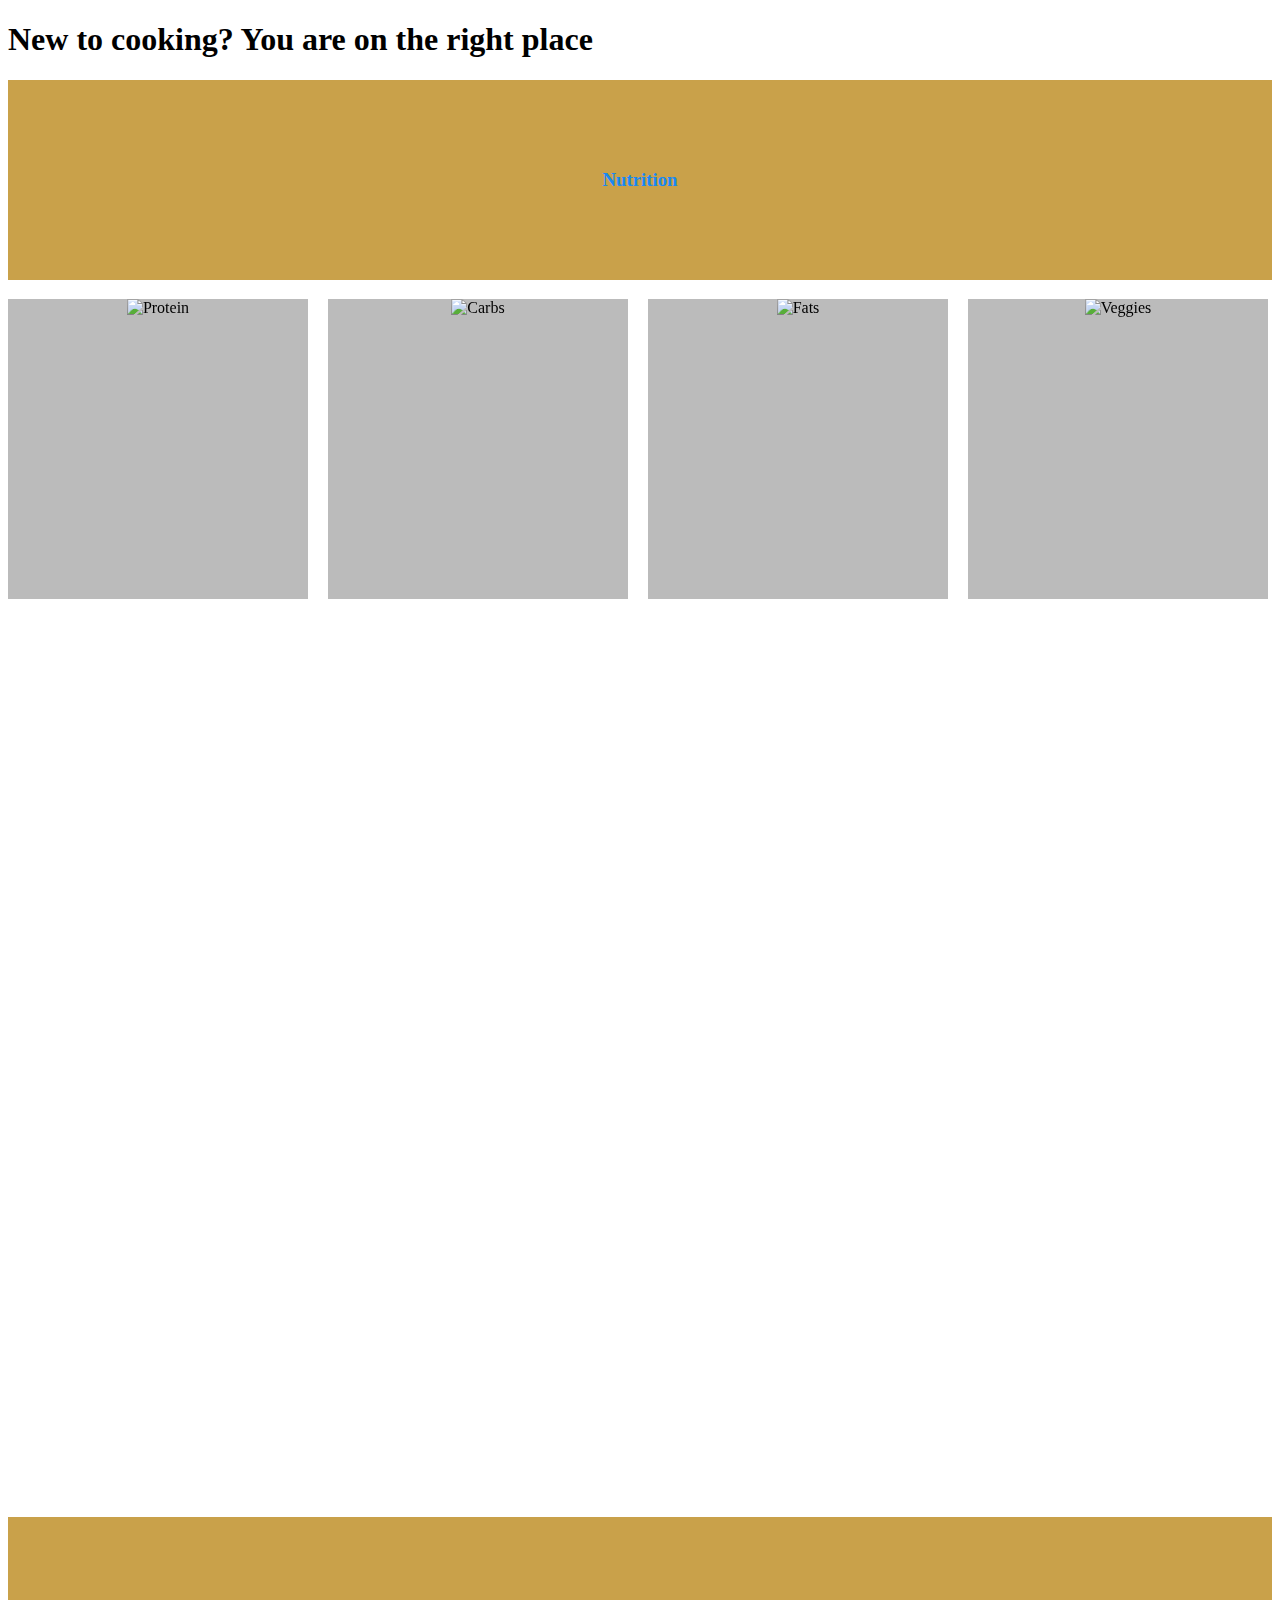
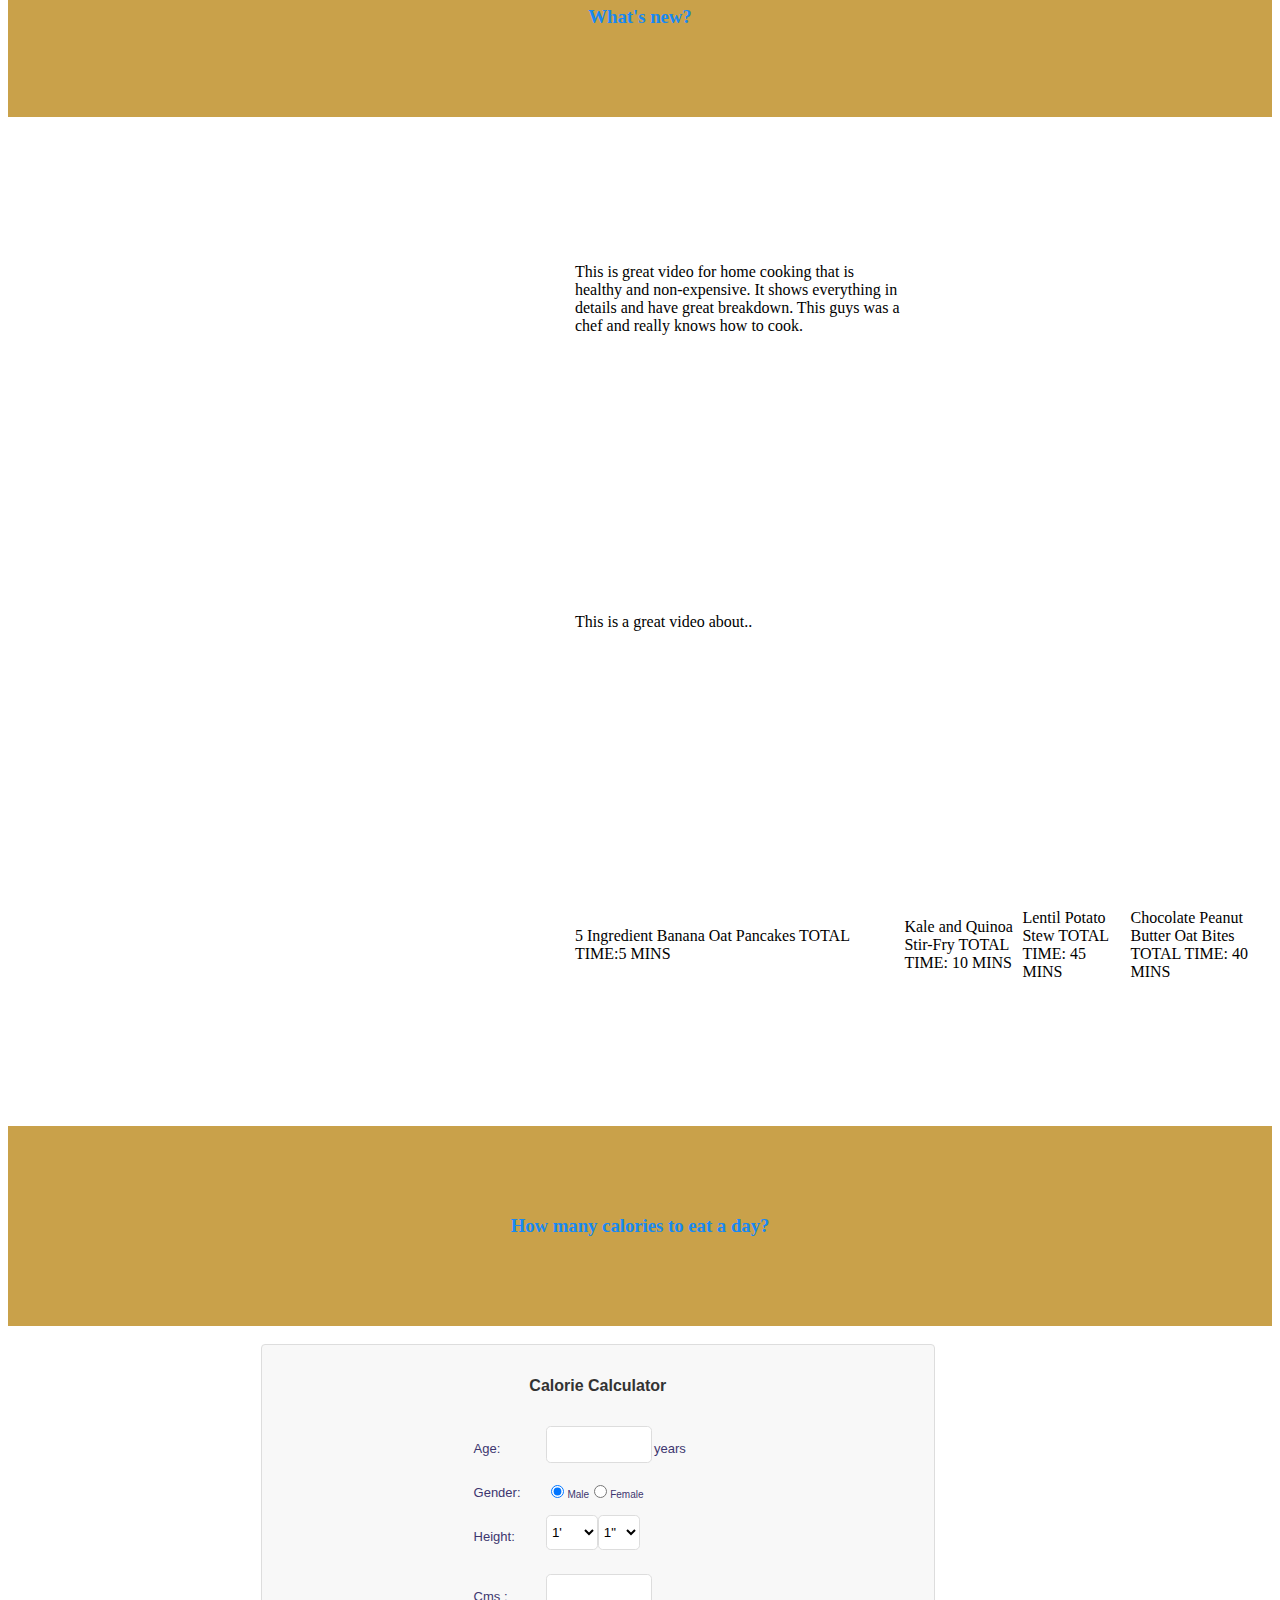
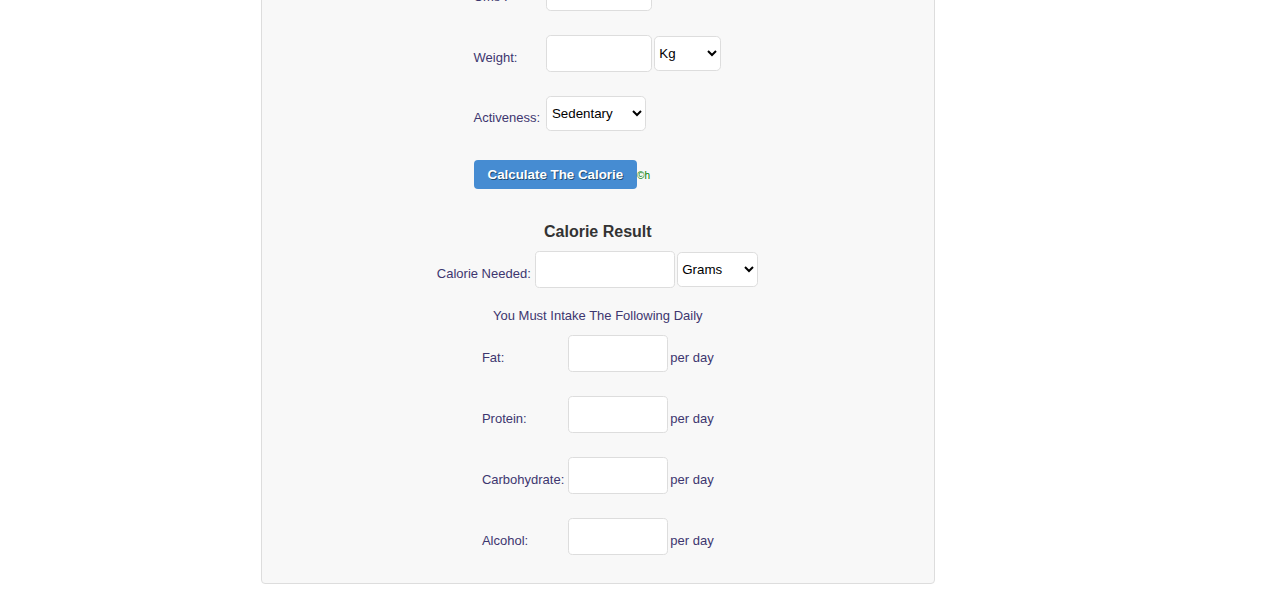
==== index.html @ 100e5c37 "This is the cooking and nutrition page" ====
<!DOCTYPE html>
<html>
<head>
    <!-- The HEAD is where the "thinking" information of a page lives -->
    <!-- Its where we inject exteneral sources needed for our page to work properly -->
    <!-- We can link CSS, Javascript, fonts and so much more -->
    <!-- The title is the text displayed on our browser tab -->
    <title> website</title>
    <link rel = "stylesheet" href="Css.css">
    <link href="https://fonts.googleapis.com/css2?family=Indie+Flower&display=swap" rel="stylesheet">

    <style>
        .blue_button{background: none repeat scroll 0 0 #468CD2;border-bottom: 3px solid #3277BC;text-shadow: 1px 1px 0 #214D73;border: medium none;border-radius: 0.3em;color: #FFFFFF;cursor: pointer;font-weight: bold;margin: 10px 0;padding: 7px 14px;}
        .frms input[type="text"], [type="password"], [type="file"], textarea, select {background: none repeat scroll 0 0 #fff;border: 1px solid #ddd;border-radius: 0.35em;height: 35px;margin-bottom: 15px;margin-top: 5px;padding: 0 0.5%;width: 99%;
        }
        .resp_code {background: none repeat scroll 0 0 #f8f8f8;border: 1px solid #ddd;border-radius: 0.25em;color: #333;font: 1em/1.3em Tahoma,Geneva,sans-serif;margin: 5px 10px 10px 20%;overflow: auto;padding: 10px 20px;width:50%;
        }
        @media only screen and (max-width:650px) {.resp_code {margin: 5px 1px 10px !important;width:auto !important;}
        }
        </style>
        <script src="project.js"></script>
</head>
<body>
    
    <header>
        
    </header>
    <main>
        <h1>New to cooking? You are on the right place </h1>
        <article>
            
        </article>
        <h3>Nutrition</h3>
        <div class="flip-box">
            <div class="flip-box-inner">
              <div class="flip-box-front">
                <img src="protein.jpg" alt="Protein" style="width:300px;height:300px">
              </div>
              <div class="flip-box-back">
                <h2>Protein</h2>
                <p>10–30% of the calories you eat daily should be from proteins</p>
              </div>
            </div>
          </div>
          <div class="flip-box2">
            <div class="flip-box-inner2">
              <div class="flip-box-front2">
                <img src="carbs.jpg" alt="Carbs" style="width:300px;height:300px">
              </div>
              <div class="flip-box-back2">
                <h2>Carbs</h2>
                <p>45–65% of the calories you eat daily should be from carbohydrates</p>
              </div>
            </div>
          </div>
          <div class="flip-box3">
            <div class="flip-box-inner3">
              <div class="flip-box-front3">
                <img src="fats.jpg" alt="Fats" style="width:300px;height:300px">
              </div>
              <div class="flip-box-back3">
                <h2>Fats</h2>
                <p>25–35% of the calories you eat daily should be from healthy fats</p>
              </div>
            </div>
          </div>
          <div class="flip-box4">
            <div class="flip-box-inner4">
              <div class="flip-box-front4">
                <img src="Vegetables.jpg" alt="Veggies" style="width:300px;height:300px">
              </div>
              <div class="flip-box-back4">
                <h2>Vegetables</h2>
                <p>20–30% of the calories you eat daily should be from vegetables</p>
              </div>
            </div>
          </div>
          <article>
        <h3>What's new?</h3>
        <table>
            <tbody>
            <tr>
            <td id="videotd">
                <iframe width="560" height="315" src="https://www.youtube.com/embed/ydbMAFaA6Uw" frameborder="0" allow="accelerometer; autoplay; encrypted-media; gyroscope; picture-in-picture" allowfullscreen></iframe>
            </td>
            <td>
                <p> This is great video for home cooking that is healthy and non-expensive. It shows everything in details and have great breakdown. This guys was a chef and really knows how to cook.</p>
            </td>
            </tr>
            <tr>
            <td id="videotd">
            <iframe width="560" height="315" src="https://www.youtube.com/embed/uq9vxTLdgnU" frameborder="0" allow="accelerometer; autoplay; encrypted-media; gyroscope; picture-in-picture" allowfullscreen></iframe>
        
            </td>
            <td>
            This is a great video about..
            </td>
            </tr>
            <tr>
            <td id="videotd">
            <iframe width="560" height="315" src="https://www.youtube.com/embed/JzJsUW4xV7k" frameborder="0" allow="accelerometer; autoplay; encrypted-media; gyroscope; picture-in-picture" allowfullscreen></iframe>
            </td>
                <td>5 Ingredient Banana Oat Pancakes TOTAL TIME:5 MINS</td>
                <td>Kale and Quinoa Stir-Fry TOTAL TIME: 10 MINS</td>
                <td>Lentil Potato Stew TOTAL TIME: 45 MINS</td>
                <td>Chocolate Peanut Butter Oat Bites TOTAL TIME: 40 MINS</td>
            </tr>
            </tbody>
            </table>
            <h3>How many calories to eat a day?</h3>
            <!--Script by hscripts.com-->
<!-- Free javascripts @ https://www.hscripts.com -->
<!-- Script by hscripts.com -->
<div class='resp_code align='center''>
    <table id ='tab' align='center' cellspacing='0' cellpadding='0' style="width:100%;">
    <tr><td align=center><br><b>Calorie Calculator</b><br><br><form name="frm" action="" class='frms noborders'><table><tr><td style="color: #3D366F; font-size:13px;">Age:</td><td><input type="text" name="age" id="age" align="left" size="3" maxlength="2" onkeypress="return cknum(event,age)"></td><td><font color="#3D366F" size="2">years</font></td></tr><tr><td style="color: #3D366F; font-size:13px;">Gender:</td><td><input type="radio" name="gen" id="gen" checked><font color="#3D366F" size="0.7">Male</font><input type="radio" name="gen" id="gen"><font color="#3D366F" size="0.7">Female</font></td></tr><tr><td style="color: #3D366F; font-size:13px;">Height:</td><td><select style='width:50%;' name="foot" id="foot" onchange="hcon()"><option value="1">1'</option><option value="2">2'</option><option value="3">3'</option><option value="4">4'</option><option value="5">5'</option><option value="6">6'</option><option value="7">7'</option></select><select style='width:40%;'name="inch" id="inch" onchange="hcon()"><option value="1">1"</option><option value="2">2"</option><option value="3">3"</option><option value="4">4"</option><option value="5">5"</option><option value="6">6"</option><option value="7">7"</option><option value="8">8"</option><option value="9">9"</option><option value="10">10"</option><option value="11">11"</option></select></td></tr><tr><td style="color: #3D366F; font-size:13px;">Cms :</td><td><input type="text" name="cen" id="cen" size="4" onkeyup="con(cen)"></td></tr><tr><td style="color: #3D366F; font-size:13px;">Weight:</td><td><input type="text" name="weight" id="weight" maxlength="3" size="3" onkeyup="isNumberKey(this.id)"></td><td><select name="wtype" id="wtype"><option value="kg">Kg</option><option value="pounds">Pounds</option></select></td></tr><tr><td style="color: #3D366F; font-size:13px;">Activeness:</td><td><select style='width:100px;' name="loa" id="loa"><option value="1">Sedentary</option><option value="2">Light Active</option><option value="3">Moderately Active</option><option value="4">Very Active</option><option value="5">Extra Active</option></select></td></tr><tr><td colspan='2' align="center"><input class='blue_button' type="button" value="Calculate The Calorie" onclick="cc()"><span id="dumdiv" align="center" style=" font-size: 10px;color: #dadada;"><a id="dum" style="padding-right:0px; text-decoration:none;color: green;text-align:center;" href="https://www.hscripts.com">©h</a></span></td></tr></table></form>
    <br><table align="center" border="0" class="frms noborders"><caption><b>Calorie Result</b></caption><tr><td align="right" style="color: #3D366F; font-size:13px;">Calorie Needed:</td><td><input type="text" id="rc" style="font-size:13px;" size="15" readonly></td><td><select name="caltype" id="caltype" onChange="convert()"><option value="g">Grams</option><option value="kg">Kilograms</option><option value="pounds">Pounds</option></select></td></tr></table><div style="color: #3D366F; font-size:13px;">You Must Intake The Following Daily</div><table class="frms noborders"><tr><td style="color: #3D366F; font-size:13px;">Fat:</td><td style="color: #3D366F; font-size:13px;"><input type="text" id="rf" style="font-size:13px;" size="10" readonly></td><td><font color="#3D366F" size="2" style='float:right'><label id="l1"></label> per day</font></td></tr><tr><td style="color: #3D366F; font-size:13px;">Protein:</td><td style="color: #3D366F; font-size:13px;"><input type="text" id="rp" style="font-size:13px;" size="10" readonly></td><td><font color="#3D366F" size="2" style='float:right'><label id="l2"></label> per day</font></td></tr><tr><td style="color: #3D366F; font-size:13px;">Carbohydrate:</td><td style="color: #3D366F; font-size:13px;"><input type="text" id="rh" style="font-size:13px;" size="10" readonly></td><td><font color="#3D366F" size="2" style='float:right'><label id="l3"></label> per day</font></td></tr><tr><td style="color: #3D366F; font-size:13px;">Alcohol:</td><td style="color: #3D366F; font-size:13px;"><input type="text" id="ra" style="font-size:13px;" size="10" readonly></td><td><font color="#3D366F" size="2" style='float:right'><label id="l4"></label> per day</font></td></tr></table>
    </tr></td>
    </table>
    </div>
            </main>
            <footer>
            
            </footer>
        </body>
        </html>
---- Css.css ----
/*protein*/
.flip-box {
    background-color: transparent;
    width: 300px;
    height: 300px;
    perspective: 1000px; /* Remove this if you don't want the 3D effect */
  }
  /* This container is needed to position the front and back side */
  .flip-box-inner {
    position: relative;
    width: 100%;
    height: 100%;
    text-align: center;
    transition: transform 0.8s;
    transform-style: preserve-3d;
  }
  
  /* Do an horizontal flip when you move the mouse over the flip box container */
  .flip-box:hover .flip-box-inner {
    transform: rotateY(180deg);
  }
  
  /* Position the front and back side */
  .flip-box-front, .flip-box-back {
    position: absolute;
    width: 100%;
    height: 100%;
    -webkit-backface-visibility: hidden; /* Safari */
    backface-visibility: hidden;
  }
  
  /* Style the front side (fallback if image is missing) */
  .flip-box-front {
    background-color: #bbb;
    color: black;
  }
  
  /* Style the back side */
  .flip-box-back {
    background-color: rgb(238, 204, 10);
    color: white;
    transform: rotateY(180deg);
  }
  

  /*CARBS*/

  .flip-box2 {
    background-color: transparent;
    width: 300px;
    height: 300px;
    perspective: 1000px; /* Remove this if you don't want the 3D effect */
}
  
/* This container is needed to position the front and back side */
.flip-box-inner2 {
  position: relative;
  top: -300px; left: 320px;
  width: 100%;
  height: 100%;
  text-align: center;
  transition: transform 0.8s;
  transform-style: preserve-3d;
}

/* Do an horizontal flip when you move the mouse over the flip box container */
.flip-box2:hover .flip-box-inner2 {
  transform: rotateY(180deg);
}

/* Position the front and back side */
.flip-box-front2, .flip-box-back2 {
  position: absolute;
  width: 100%;
  height: 100%;
  -webkit-backface-visibility: hidden; /* Safari */
  backface-visibility: hidden;
}

/* Style the front side (fallback if image is missing) */
.flip-box-front2 {
  background-color: #bbb;
  color: black;
}

/* Style the back side */
.flip-box-back2 {
  background-color: rgb(201, 161, 74);
  color: white;
  transform: rotateY(180deg);
}

 /*FATS*/

 .flip-box3 {
    background-color: transparent;
    width: 300px;
    height: 300px;
    perspective: 1000px; /* Remove this if you don't want the 3D effect */
}
  
/* This container is needed to position the front and back side */
.flip-box-inner3 {
  position: relative;
  top: -600px; left: 640px;
  width: 100%;
  height: 100%;
  text-align: center;
  transition: transform 0.8s;
  transform-style: preserve-3d;
}

/* Do an horizontal flip when you move the mouse over the flip box container */
.flip-box3:hover .flip-box-inner3 {
  transform: rotateY(180deg);
}

/* Position the front and back side */
.flip-box-front3, .flip-box-back3 {
  position: absolute;
  width: 100%;
  height: 100%;
  -webkit-backface-visibility: hidden; /* Safari */
  backface-visibility: hidden;
}

/* Style the front side (fallback if image is missing) */
.flip-box-front3 {
  background-color: #bbb;
  color: black;
}

/* Style the back side */
.flip-box-back3 {
  background-color: rgb(24, 137, 243);
  color: white;
  transform: rotateY(180deg);
}

/*Veggies*/

.flip-box4 {
    background-color: transparent;
    width: 300px;
    height: 300px;
    perspective: 1000px; /* Remove this if you don't want the 3D effect */
}
  
/* This container is needed to position the front and back side */
.flip-box-inner4 {
  position: relative;
  top: -900px; left: 960px;
  width: 100%;
  height: 100%;
  text-align: center;
  transition: transform 0.8s;
  transform-style: preserve-3d;
}

/* Do an horizontal flip when you move the mouse over the flip box container */
.flip-box4:hover .flip-box-inner4 {
  transform: rotateY(180deg);
}

/* Position the front and back side */
.flip-box-front4, .flip-box-back4 {
  position: absolute;
  width: 100%;
  height: 100%;
  -webkit-backface-visibility: hidden; /* Safari */
  backface-visibility: hidden;
}

/* Style the front side (fallback if image is missing) */
.flip-box-front4 {
  background-color: #bbb;
  color: black;
}

/* Style the back side */
.flip-box-back4 {
  background-color: rgb(14, 212, 80);
  color: white;
  transform: rotateY(180deg);
}

main h3{
    height: 200px;
    background-color:  rgb(201, 161, 74);
    justify-content: center;
    display: flex;
    align-items: center;
}
main h3{
    color: rgb(24, 137, 243);

    .entry-content table {
        font-size: 100%;
        color: #444444;
        border-bottom: none;
        margin: 0;
        }
        .entry-content td {
        vertical-align: top;
        border-top: none;
        }
        #videotd {
        width: 310px;
        padding-right: 20px;
        }
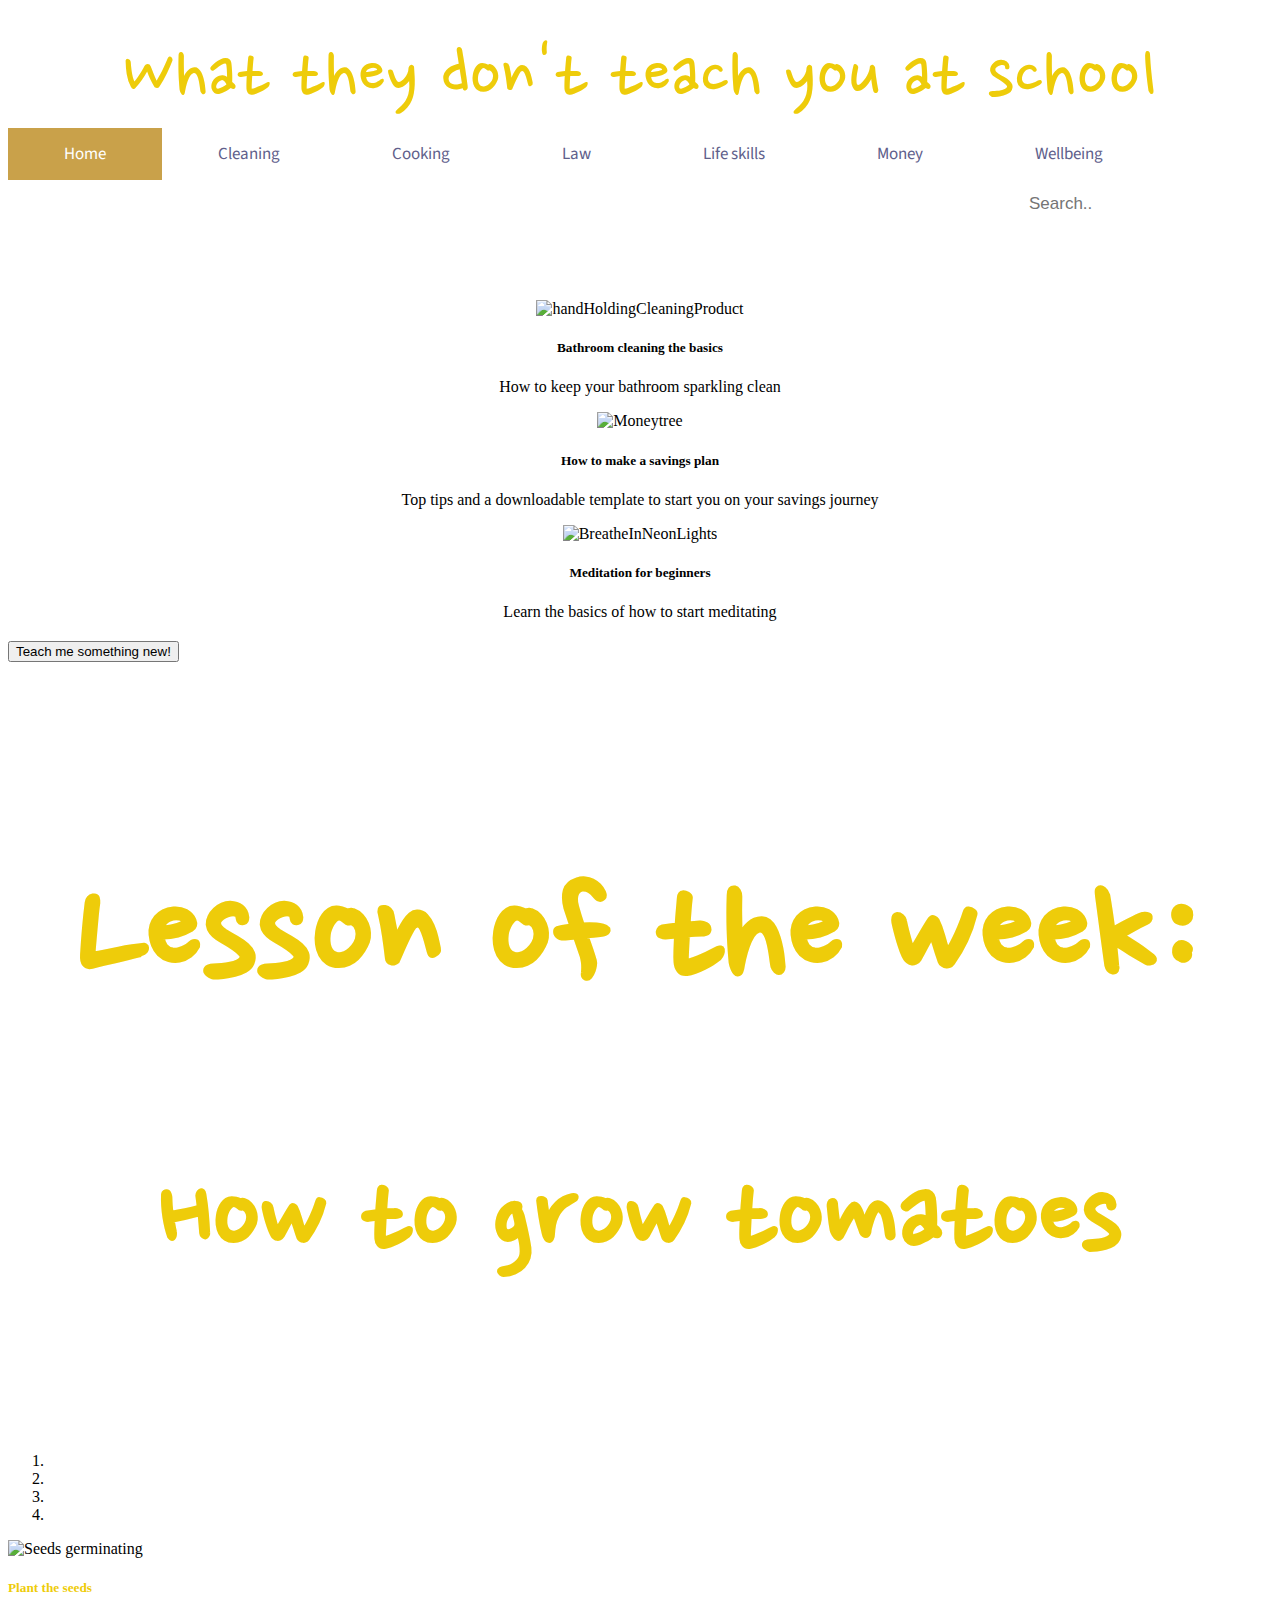
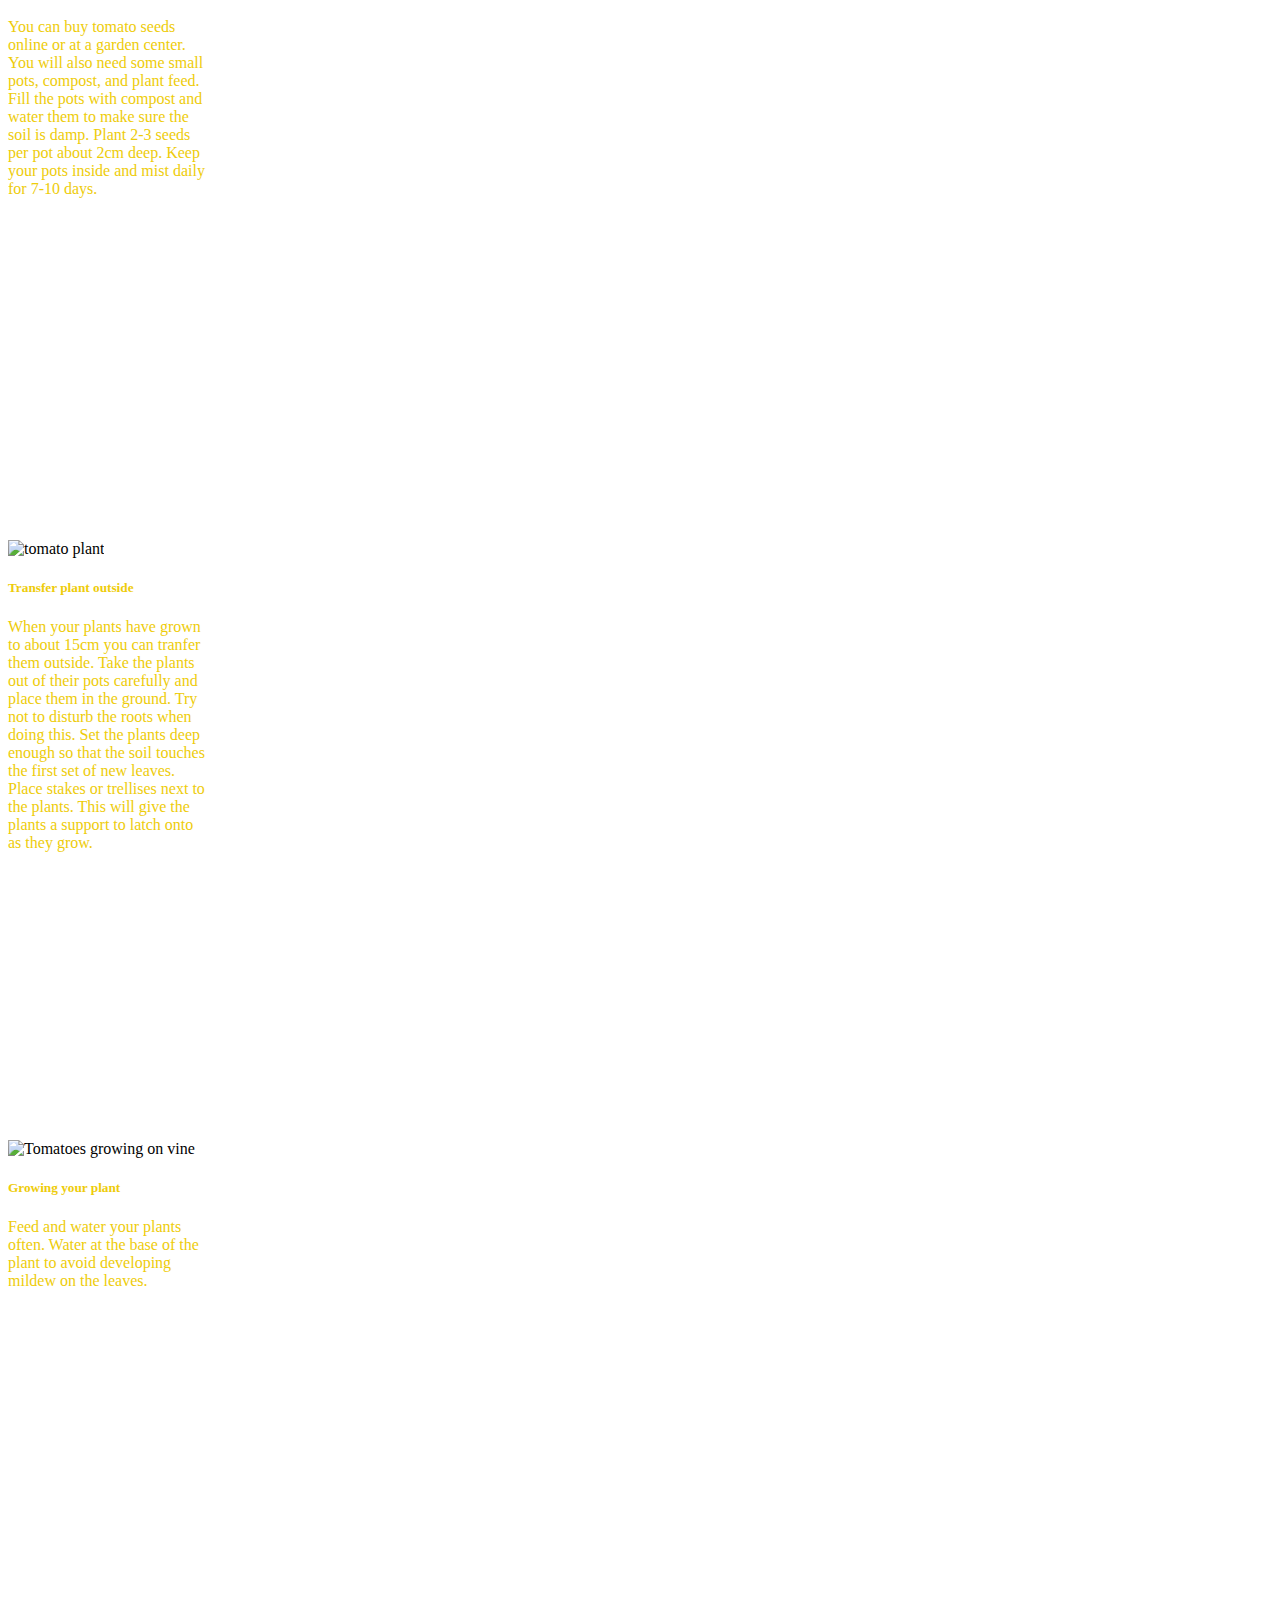
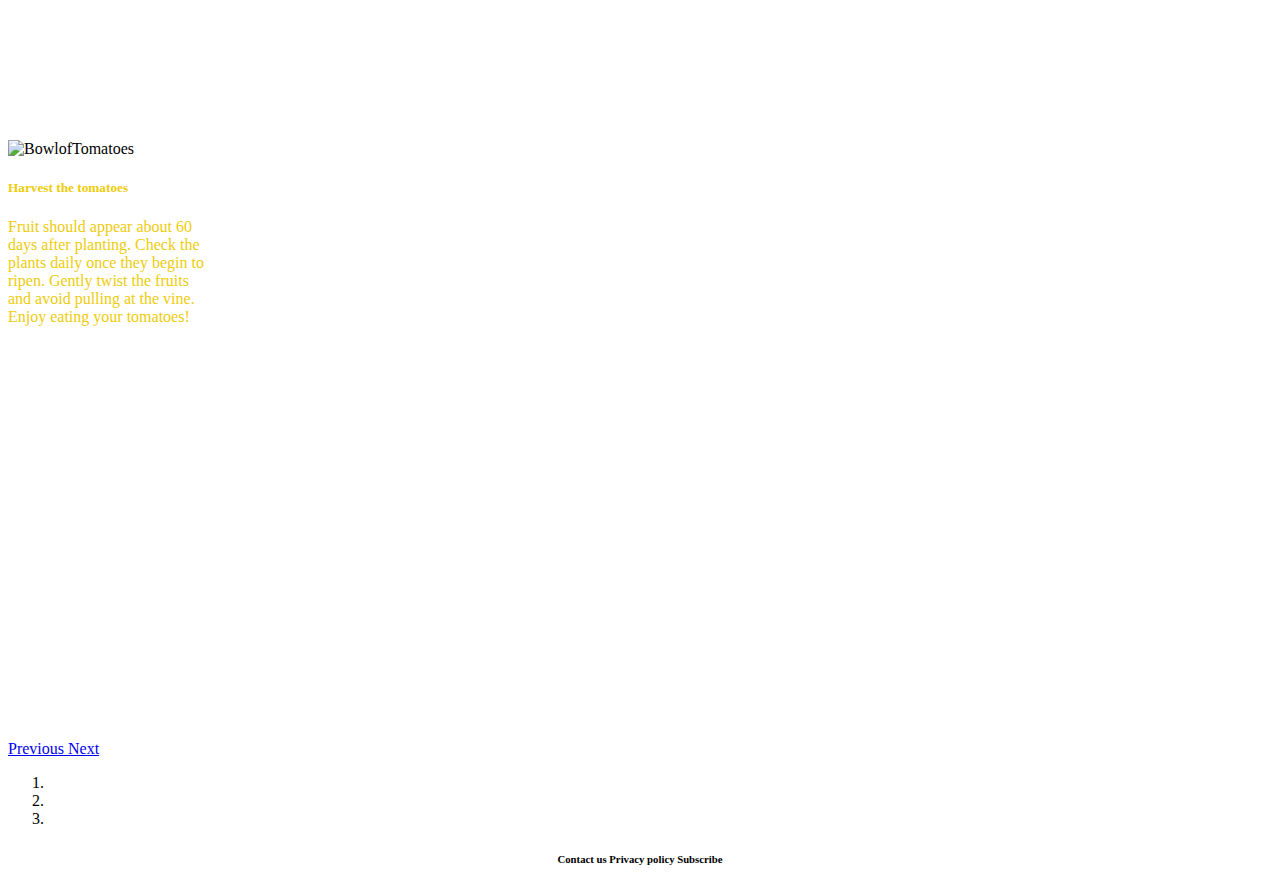
==== commit 247edbba: "Update project" ====
--- a/index.html
+++ b/index.html
@@ -1,126 +1,131 @@
 <!DOCTYPE html>
-<html>
+<html lang="en">
 <head>
-    <!-- The HEAD is where the "thinking" information of a page lives -->
-    <!-- Its where we inject exteneral sources needed for our page to work properly -->
-    <!-- We can link CSS, Javascript, fonts and so much more -->
-    <!-- The title is the text displayed on our browser tab -->
-    <title> website</title>
-    <link rel = "stylesheet" href="Css.css">
-    <link href="https://fonts.googleapis.com/css2?family=Indie+Flower&display=swap" rel="stylesheet">
-
-    <style>
-        .blue_button{background: none repeat scroll 0 0 #468CD2;border-bottom: 3px solid #3277BC;text-shadow: 1px 1px 0 #214D73;border: medium none;border-radius: 0.3em;color: #FFFFFF;cursor: pointer;font-weight: bold;margin: 10px 0;padding: 7px 14px;}
-        .frms input[type="text"], [type="password"], [type="file"], textarea, select {background: none repeat scroll 0 0 #fff;border: 1px solid #ddd;border-radius: 0.35em;height: 35px;margin-bottom: 15px;margin-top: 5px;padding: 0 0.5%;width: 99%;
-        }
-        .resp_code {background: none repeat scroll 0 0 #f8f8f8;border: 1px solid #ddd;border-radius: 0.25em;color: #333;font: 1em/1.3em Tahoma,Geneva,sans-serif;margin: 5px 10px 10px 20%;overflow: auto;padding: 10px 20px;width:50%;
-        }
-        @media only screen and (max-width:650px) {.resp_code {margin: 5px 1px 10px !important;width:auto !important;}
-        }
-        </style>
-        <script src="project.js"></script>
+        <meta charset="utf-8">
+        <meta name="viewport" content="width=device-width, initial-scale=1, shrink-to-fit=no"> 
+        <link rel= "stylesheet" href= "main.css">
+        <link rel="stylesheet" href="https://stackpath.bootstrapcdn.com/bootstrap/4.5.0/css/bootstrap.min.css" integrity="sha384-9aIt2nRpC12Uk9gS9baDl411NQApFmC26EwAOH8WgZl5MYYxFfc+NcPb1dKGj7Sk" crossorigin="anonymous">
+        <title> What they don't teach you at school </title>
+        
 </head>
-<body>
-    
-    <header>
-        
-    </header>
+<body class=body>
+    <header class=title>
+        What they don't teach you at school
+        <div class="topnav">
+          <a class="active" href="#Home">Home</a>
+          <a href="cleaning.html">Cleaning</a>
+          <a href="cooking.html">Cooking</a>
+          <a href="law.html">Law</a>
+          <a href="lifeskills.html">Life skills</a>
+          <a href="money.html">Money</a>
+          <a href="wellbeing.html">Wellbeing</a>
+          <input type="text" placeholder="Search..">
+        </div>
+    </header> 
     <main>
-        <h1>New to cooking? You are on the right place </h1>
-        <article>
+        <div class="card-deck">
+          <div class="card">
+            <img src="Cleaningimage.jpg" class="card-img-top" alt="handHoldingCleaningProduct">
+            <div class="card-body">
+              <h5 class="card-title">Bathroom cleaning the basics</h5>
+              <p class="card-text">How to keep your bathroom sparkling clean</p>
+              </div>
+          </div>
+          <div class="card">
+            <img src="Moneyimage.jpg" class="card-img-top" alt="Moneytree">
+            <div class="card-body">
+              <h5 class="card-title">How to make a savings plan</h5>
+              <p class="card-text">Top tips and a downloadable template to start you on your savings journey</p>
+             </div>
+          </div>
+          <div class="card">
+            <img src="Wellbeingimage.jpg" class="card-img-top" alt="BreatheInNeonLights">
+            <div class="card-body">
+              <h5 class="card-title">Meditation for beginners</h5>
+              <p class="card-text">Learn the basics of how to start meditating</p>
             
-        </article>
-        <h3>Nutrition</h3>
-        <div class="flip-box">
-            <div class="flip-box-inner">
-              <div class="flip-box-front">
-                <img src="protein.jpg" alt="Protein" style="width:300px;height:300px">
-              </div>
-              <div class="flip-box-back">
-                <h2>Protein</h2>
-                <p>10–30% of the calories you eat daily should be from proteins</p>
-              </div>
             </div>
           </div>
-          <div class="flip-box2">
-            <div class="flip-box-inner2">
-              <div class="flip-box-front2">
-                <img src="carbs.jpg" alt="Carbs" style="width:300px;height:300px">
+        </div>
+         
+            
+        <div id="Button">
+          <button type="button" class="btn btn-secondary btn-lg btn-block">Teach me something new!</button>
+        </div>
+
+           <div class="heading">
+             <h1>Lesson of the week:</h1> 
+             <link href="https://fonts.googleapis.com/css2?family=Baloo+Chettan+2:wght@400;600&family=Fredoka+One&family=Nanum+Pen+Script&display=swap" rel="stylesheet">
+             <h2> How to grow tomatoes </h2> 
+            </div> 
+             
+             <div id="carouselExampleCaptions" class="carousel slide" data-ride="carousel">
+              <ol class="carousel-indicators">
+                <link href= "https://fonts.googleapis.com/css2?family=Source+Sans+Pro:wght@300&display=swap" rel="stylesheet">
+                <li data-target="#carouselExampleCaptions" data-slide-to="0" class="active"></li>
+                <li data-target="#carouselExampleCaptions" data-slide-to="1"></li>
+                <li data-target="#carouselExampleCaptions" data-slide-to="2"></li>
+                <li data-target="#carouselExampleCaptions" data-slide-to="3"></li>
+              </ol>
+              <div class="carousel-inner">
+                <div class="carousel-item active">
+                  <img src="Seeds.JPG" class="d-block w-100" alt="Seeds germinating">
+                  <div class="carousel-caption">
+                    <h5>Plant the seeds</h5>
+                    <p>You can buy tomato seeds online or at a garden center. You will also need some small pots, compost, and plant feed. Fill the pots with compost and water them to make sure the soil is damp. Plant 2-3 seeds per pot about 2cm deep. Keep your pots inside and mist daily for 7-10 days.</p>
+                  </div>
+                </div>
+                <div class="carousel-item">
+                  <img src="tomato outside.JPG" class="d-block w-100" alt="tomato plant">
+                  <div class="carousel-caption">
+                    <h5>Transfer plant outside</h5>
+                    <p>When your plants have grown to about 15cm you can tranfer them outside. Take the plants out of their pots carefully and place them in the ground. Try not to disturb the roots when doing this. Set the plants deep enough so that the soil touches the first set of new leaves. Place stakes or trellises next to the plants. This will give the plants a support to latch onto as they grow.</p>
+                  </div>
+                </div>
+                <div class="carousel-item">
+                  <img src="grow plant.JPG" class="d-block w-100" alt="Tomatoes growing on vine">
+                  <div class="carousel-caption">
+                    <h5>Growing your plant</h5>
+                    <p>Feed and water your plants often. Water at the base of the plant to avoid developing mildew on the leaves. </p>
+                  </div>
+                </div>
+                <div class="carousel-item">
+                  <img src="Harvestedtomatoes.JPG" class="d-block w-100" alt="BowlofTomatoes">
+                  <div class="carousel-caption">
+                    <h5>Harvest the tomatoes</h5>
+                    <p>Fruit should appear about 60 days after planting. Check the plants daily once they begin to ripen. Gently twist the fruits and avoid pulling at the vine. Enjoy eating your tomatoes!</p>
+                  </div>
               </div>
-              <div class="flip-box-back2">
-                <h2>Carbs</h2>
-                <p>45–65% of the calories you eat daily should be from carbohydrates</p>
-              </div>
+               <a class="carousel-control-prev" href="#carouselExampleCaptions" role="button" data-slide="prev">
+                <span class="carousel-control-prev-icon" aria-hidden="true"></span>
+                <span class="sr-only">Previous</span>
+              </a>
+              <a class="carousel-control-next" href="#carouselExampleCaptions" role="button" data-slide="next">
+                <span class="carousel-control-next-icon" aria-hidden="true"></span>
+                <span class="sr-only">Next</span>
+              </a>
             </div>
-          </div>
-          <div class="flip-box3">
-            <div class="flip-box-inner3">
-              <div class="flip-box-front3">
-                <img src="fats.jpg" alt="Fats" style="width:300px;height:300px">
-              </div>
-              <div class="flip-box-back3">
-                <h2>Fats</h2>
-                <p>25–35% of the calories you eat daily should be from healthy fats</p>
-              </div>
-            </div>
-          </div>
-          <div class="flip-box4">
-            <div class="flip-box-inner4">
-              <div class="flip-box-front4">
-                <img src="Vegetables.jpg" alt="Veggies" style="width:300px;height:300px">
-              </div>
-              <div class="flip-box-back4">
-                <h2>Vegetables</h2>
-                <p>20–30% of the calories you eat daily should be from vegetables</p>
-              </div>
-            </div>
-          </div>
-          <article>
-        <h3>What's new?</h3>
-        <table>
-            <tbody>
-            <tr>
-            <td id="videotd">
-                <iframe width="560" height="315" src="https://www.youtube.com/embed/ydbMAFaA6Uw" frameborder="0" allow="accelerometer; autoplay; encrypted-media; gyroscope; picture-in-picture" allowfullscreen></iframe>
-            </td>
-            <td>
-                <p> This is great video for home cooking that is healthy and non-expensive. It shows everything in details and have great breakdown. This guys was a chef and really knows how to cook.</p>
-            </td>
-            </tr>
-            <tr>
-            <td id="videotd">
-            <iframe width="560" height="315" src="https://www.youtube.com/embed/uq9vxTLdgnU" frameborder="0" allow="accelerometer; autoplay; encrypted-media; gyroscope; picture-in-picture" allowfullscreen></iframe>
-        
-            </td>
-            <td>
-            This is a great video about..
-            </td>
-            </tr>
-            <tr>
-            <td id="videotd">
-            <iframe width="560" height="315" src="https://www.youtube.com/embed/JzJsUW4xV7k" frameborder="0" allow="accelerometer; autoplay; encrypted-media; gyroscope; picture-in-picture" allowfullscreen></iframe>
-            </td>
-                <td>5 Ingredient Banana Oat Pancakes TOTAL TIME:5 MINS</td>
-                <td>Kale and Quinoa Stir-Fry TOTAL TIME: 10 MINS</td>
-                <td>Lentil Potato Stew TOTAL TIME: 45 MINS</td>
-                <td>Chocolate Peanut Butter Oat Bites TOTAL TIME: 40 MINS</td>
-            </tr>
-            </tbody>
-            </table>
-            <h3>How many calories to eat a day?</h3>
-            <!--Script by hscripts.com-->
-<!-- Free javascripts @ https://www.hscripts.com -->
-<!-- Script by hscripts.com -->
-<div class='resp_code align='center''>
-    <table id ='tab' align='center' cellspacing='0' cellpadding='0' style="width:100%;">
-    <tr><td align=center><br><b>Calorie Calculator</b><br><br><form name="frm" action="" class='frms noborders'><table><tr><td style="color: #3D366F; font-size:13px;">Age:</td><td><input type="text" name="age" id="age" align="left" size="3" maxlength="2" onkeypress="return cknum(event,age)"></td><td><font color="#3D366F" size="2">years</font></td></tr><tr><td style="color: #3D366F; font-size:13px;">Gender:</td><td><input type="radio" name="gen" id="gen" checked><font color="#3D366F" size="0.7">Male</font><input type="radio" name="gen" id="gen"><font color="#3D366F" size="0.7">Female</font></td></tr><tr><td style="color: #3D366F; font-size:13px;">Height:</td><td><select style='width:50%;' name="foot" id="foot" onchange="hcon()"><option value="1">1'</option><option value="2">2'</option><option value="3">3'</option><option value="4">4'</option><option value="5">5'</option><option value="6">6'</option><option value="7">7'</option></select><select style='width:40%;'name="inch" id="inch" onchange="hcon()"><option value="1">1"</option><option value="2">2"</option><option value="3">3"</option><option value="4">4"</option><option value="5">5"</option><option value="6">6"</option><option value="7">7"</option><option value="8">8"</option><option value="9">9"</option><option value="10">10"</option><option value="11">11"</option></select></td></tr><tr><td style="color: #3D366F; font-size:13px;">Cms :</td><td><input type="text" name="cen" id="cen" size="4" onkeyup="con(cen)"></td></tr><tr><td style="color: #3D366F; font-size:13px;">Weight:</td><td><input type="text" name="weight" id="weight" maxlength="3" size="3" onkeyup="isNumberKey(this.id)"></td><td><select name="wtype" id="wtype"><option value="kg">Kg</option><option value="pounds">Pounds</option></select></td></tr><tr><td style="color: #3D366F; font-size:13px;">Activeness:</td><td><select style='width:100px;' name="loa" id="loa"><option value="1">Sedentary</option><option value="2">Light Active</option><option value="3">Moderately Active</option><option value="4">Very Active</option><option value="5">Extra Active</option></select></td></tr><tr><td colspan='2' align="center"><input class='blue_button' type="button" value="Calculate The Calorie" onclick="cc()"><span id="dumdiv" align="center" style=" font-size: 10px;color: #dadada;"><a id="dum" style="padding-right:0px; text-decoration:none;color: green;text-align:center;" href="https://www.hscripts.com">©h</a></span></td></tr></table></form>
-    <br><table align="center" border="0" class="frms noborders"><caption><b>Calorie Result</b></caption><tr><td align="right" style="color: #3D366F; font-size:13px;">Calorie Needed:</td><td><input type="text" id="rc" style="font-size:13px;" size="15" readonly></td><td><select name="caltype" id="caltype" onChange="convert()"><option value="g">Grams</option><option value="kg">Kilograms</option><option value="pounds">Pounds</option></select></td></tr></table><div style="color: #3D366F; font-size:13px;">You Must Intake The Following Daily</div><table class="frms noborders"><tr><td style="color: #3D366F; font-size:13px;">Fat:</td><td style="color: #3D366F; font-size:13px;"><input type="text" id="rf" style="font-size:13px;" size="10" readonly></td><td><font color="#3D366F" size="2" style='float:right'><label id="l1"></label> per day</font></td></tr><tr><td style="color: #3D366F; font-size:13px;">Protein:</td><td style="color: #3D366F; font-size:13px;"><input type="text" id="rp" style="font-size:13px;" size="10" readonly></td><td><font color="#3D366F" size="2" style='float:right'><label id="l2"></label> per day</font></td></tr><tr><td style="color: #3D366F; font-size:13px;">Carbohydrate:</td><td style="color: #3D366F; font-size:13px;"><input type="text" id="rh" style="font-size:13px;" size="10" readonly></td><td><font color="#3D366F" size="2" style='float:right'><label id="l3"></label> per day</font></td></tr><tr><td style="color: #3D366F; font-size:13px;">Alcohol:</td><td style="color: #3D366F; font-size:13px;"><input type="text" id="ra" style="font-size:13px;" size="10" readonly></td><td><font color="#3D366F" size="2" style='float:right'><label id="l4"></label> per day</font></td></tr></table>
-    </tr></td>
-    </table>
-    </div>
-            </main>
-            <footer>
-            
-            </footer>
-        </body>
-        </html>+
+
+           <div id="myCarousel" class="carousel slide" data-ride="carousel">
+              <ol class="carousel-indicators">
+              <link href= "https://fonts.googleapis.com/css2?family=Source+Sans+Pro:wght@300&display=swap" rel="stylesheet">
+              <li data-target="#myCarousel" data-slide-to="0" class="active"></li>
+              <li data-target="#myCarousel" data-slide-to="1"></li>
+              <li data-target="#myCarousel" data-slide-to="2"></li>
+            </ol>
+          
+              
+        </div>
+     </main>
+       <footer class=footer>
+        <h6>Contact us Privacy policy  Subscribe</h6>
+     </footer>
+     
+    <script src="https://code.jquery.com/jquery-3.5.1.slim.min.js" integrity="sha384-DfXdz2htPH0lsSSs5nCTpuj/zy4C+OGpamoFVy38MVBnE+IbbVYUew+OrCXaRkfj" crossorigin="anonymous"></script>
+    <script src="https://cdn.jsdelivr.net/npm/popper.js@1.16.0/dist/umd/popper.min.js" integrity="sha384-Q6E9RHvbIyZFJoft+2mJbHaEWldlvI9IOYy5n3zV9zzTtmI3UksdQRVvoxMfooAo" crossorigin="anonymous"></script>
+    <script src="https://stackpath.bootstrapcdn.com/bootstrap/4.5.0/js/bootstrap.min.js" integrity="sha384-OgVRvuATP1z7JjHLkuOU7Xw704+h835Lr+6QL9UvYjZE3Ipu6Tp75j7Bh/kR0JKI" crossorigin="anonymous"></script>
+
+
+</body>
+</html>--- a/main.css
+++ b/main.css
@@ -0,0 +1,348 @@
+/*HOMEPAGE CODE*/
+
+.title{
+    text-align: center;
+    font-family: 'Baloo Chettan 2', cursive;
+    font-family: 'Fredoka One', cursive;
+    font-family: 'Nanum Pen Script', cursive;
+    font-size: 80px;
+    color: rgba(238, 204, 10);
+    padding-top: 20px;
+    padding-bottom: 40px;
+}
+
+/* NAV BAR CODE */
+
+/* Add a background color to the top navigation */
+.topnav {
+    background-color: white;
+    overflow: hidden;
+    padding-bottom: 40px;
+  }
+  
+  /* Style the links inside the navigation bar */
+  .topnav a {
+    font-family: 'Source Sans Pro', sans-serif;
+    float: left;
+    color: rgb(96, 96, 139);
+    text-align: center;
+    padding: 14px 56px;
+    text-decoration: none;
+    font-size: 17px;
+  }
+  
+  /* Change the color of links on hover */
+  .topnav a:hover {
+    background-color: rgb(233, 235, 236);
+    color: black;
+  }
+  
+  /* Add a color to the active/current link */
+  .topnav a.active {
+    background-color: rgb(201, 161, 74);
+    color: white;
+  }
+
+  /* Style the search box inside the navigation bar */
+.topnav input[type=text] {
+  float: right;
+  padding: 6px;
+  border: none;
+  margin-top: 8px;
+  margin-right: 16px;
+  font-size: 17px;
+}
+
+/* Text */
+.card-deck {
+    text-align: center;
+}
+
+
+  /* Style for the images */
+  .image {
+display: flex 
+  }
+
+/* Style for long button */
+#Button {
+  margin-top: 20px;
+  margin-bottom: 20px;
+}
+
+/* Style title */
+.heading {
+    text-align: center;
+    padding-top: 20px;
+    font-size: 80px;
+    color: rgb(238, 204, 10);
+    font-family: 'Baloo Chettan 2', cursive;
+    font-family: 'Fredoka One', cursive;
+    font-family: 'Nanum Pen Script', cursive;
+    padding-top: 50px;
+    padding-bottom: 40px;
+}
+
+
+  /*Carousal*/
+  .carousel-item {
+    width: 200px;
+    height: 600px;
+  }
+
+.carousel-caption {
+    color: rgb(238, 204, 10);
+}
+
+  .footer {
+      text-align: center;
+  }
+
+
+/*COOKING PAGE CODE*/
+
+/*protein*/
+.flip-box {
+    background-color: transparent;
+    width: 300px;
+    height: 300px;
+    perspective: 1000px; /* Remove this if you don't want the 3D effect */
+  }
+  /* This container is needed to position the front and back side */
+  .flip-box-inner {
+    position: relative;
+    width: 100%;
+    height: 100%;
+    text-align: center;
+    transition: transform 0.8s;
+    transform-style: preserve-3d;
+  }
+  
+  /* Do an horizontal flip when you move the mouse over the flip box container */
+  .flip-box:hover .flip-box-inner {
+    transform: rotateY(180deg);
+  }
+  
+  /* Position the front and back side */
+  .flip-box-front, .flip-box-back {
+    position: absolute;
+    width: 100%;
+    height: 100%;
+    -webkit-backface-visibility: hidden; /* Safari */
+    backface-visibility: hidden;
+  }
+  
+  /* Style the front side (fallback if image is missing) */
+  .flip-box-front {
+    background-color: #bbb;
+    color: black;
+  }
+  
+  /* Style the back side */
+  .flip-box-back {
+    background-color: rgb(238, 204, 10);
+    color: white;
+    transform: rotateY(180deg);
+  }
+  
+
+  /*CARBS*/
+
+  .flip-box2 {
+    background-color: transparent;
+    width: 300px;
+    height: 300px;
+    perspective: 1000px; /* Remove this if you don't want the 3D effect */
+}
+  
+/* This container is needed to position the front and back side */
+.flip-box-inner2 {
+  position: relative;
+  top: -300px; left: 320px;
+  width: 100%;
+  height: 100%;
+  text-align: center;
+  transition: transform 0.8s;
+  transform-style: preserve-3d;
+}
+
+/* Do an horizontal flip when you move the mouse over the flip box container */
+.flip-box2:hover .flip-box-inner2 {
+  transform: rotateY(180deg);
+}
+
+/* Position the front and back side */
+.flip-box-front2, .flip-box-back2 {
+  position: absolute;
+  width: 100%;
+  height: 100%;
+  -webkit-backface-visibility: hidden; /* Safari */
+  backface-visibility: hidden;
+}
+
+/* Style the front side (fallback if image is missing) */
+.flip-box-front2 {
+  background-color: #bbb;
+  color: black;
+}
+
+/* Style the back side */
+.flip-box-back2 {
+  background-color: rgb(201, 161, 74);
+  color: white;
+  transform: rotateY(180deg);
+}
+
+ /*FATS*/
+
+ .flip-box3 {
+    background-color: transparent;
+    width: 300px;
+    height: 300px;
+    perspective: 1000px; /* Remove this if you don't want the 3D effect */
+}
+  
+/* This container is needed to position the front and back side */
+.flip-box-inner3 {
+  position: relative;
+  top: -600px; left: 640px;
+  width: 100%;
+  height: 100%;
+  text-align: center;
+  transition: transform 0.8s;
+  transform-style: preserve-3d;
+}
+
+/* Do an horizontal flip when you move the mouse over the flip box container */
+.flip-box3:hover .flip-box-inner3 {
+  transform: rotateY(180deg);
+}
+
+/* Position the front and back side */
+.flip-box-front3, .flip-box-back3 {
+  position: absolute;
+  width: 100%;
+  height: 100%;
+  -webkit-backface-visibility: hidden; /* Safari */
+  backface-visibility: hidden;
+}
+
+/* Style the front side (fallback if image is missing) */
+.flip-box-front3 {
+  background-color: #bbb;
+  color: black;
+}
+
+/* Style the back side */
+.flip-box-back3 {
+  background-color: rgb(24, 137, 243);
+  color: white;
+  transform: rotateY(180deg);
+}
+
+/*Veggies*/
+
+.flip-box4 {
+    background-color: transparent;
+    width: 300px;
+    height: 300px;
+    perspective: 1000px; /* Remove this if you don't want the 3D effect */
+}
+  
+/* This container is needed to position the front and back side */
+.flip-box-inner4 {
+  position: relative;
+  top: -900px; left: 960px;
+  width: 100%;
+  height: 100%;
+  text-align: center;
+  transition: transform 0.8s;
+  transform-style: preserve-3d;
+}
+
+/* Do an horizontal flip when you move the mouse over the flip box container */
+.flip-box4:hover .flip-box-inner4 {
+  transform: rotateY(180deg);
+}
+
+/* Position the front and back side */
+.flip-box-front4, .flip-box-back4 {
+  position: absolute;
+  width: 100%;
+  height: 100%;
+  -webkit-backface-visibility: hidden; /* Safari */
+  backface-visibility: hidden;
+}
+
+/* Style the front side (fallback if image is missing) */
+.flip-box-front4 {
+  background-color: #bbb;
+  color: black;
+}
+
+/* Style the back side */
+.flip-box-back4 {
+  background-color: rgb(14, 212, 80);
+  color: white;
+  transform: rotateY(180deg);
+}
+
+main h3{
+    height: 200px;
+    background-color:  rgb(201, 161, 74);
+    justify-content: center;
+    display: flex;
+    align-items: center;
+}
+
+main h3{
+
+   color: rgb(24, 137, 243);
+
+
+    .entry-content table {
+        font-size: 100%;
+        color: #444444;
+        border-bottom: none;
+        margin: 0;
+        }
+        .entry-content td {
+        vertical-align: top;
+        border-top: none;
+        }
+        #videotd {
+        width: 310px;
+        padding-right: 20px;
+        }
+
+}
+
+/*MONEY PAGE CODE*/
+
+.gallery-container {
+   display: flex;
+   align-items: center;
+   justify-content: center;
+} 
+
+.title-mp {
+   text-align: center;
+   font-size: 40px;
+}
+
+.article {
+   height: 100px;
+   width: 300px;
+   padding-top: 10px;
+   padding-bottom: 40px;
+   
+}
+
+.gallery {
+    text-align: center;
+    margin-right: 50px;
+    margin-bottom: 10px;
+    background-color: gainsboro;
+}
+
+
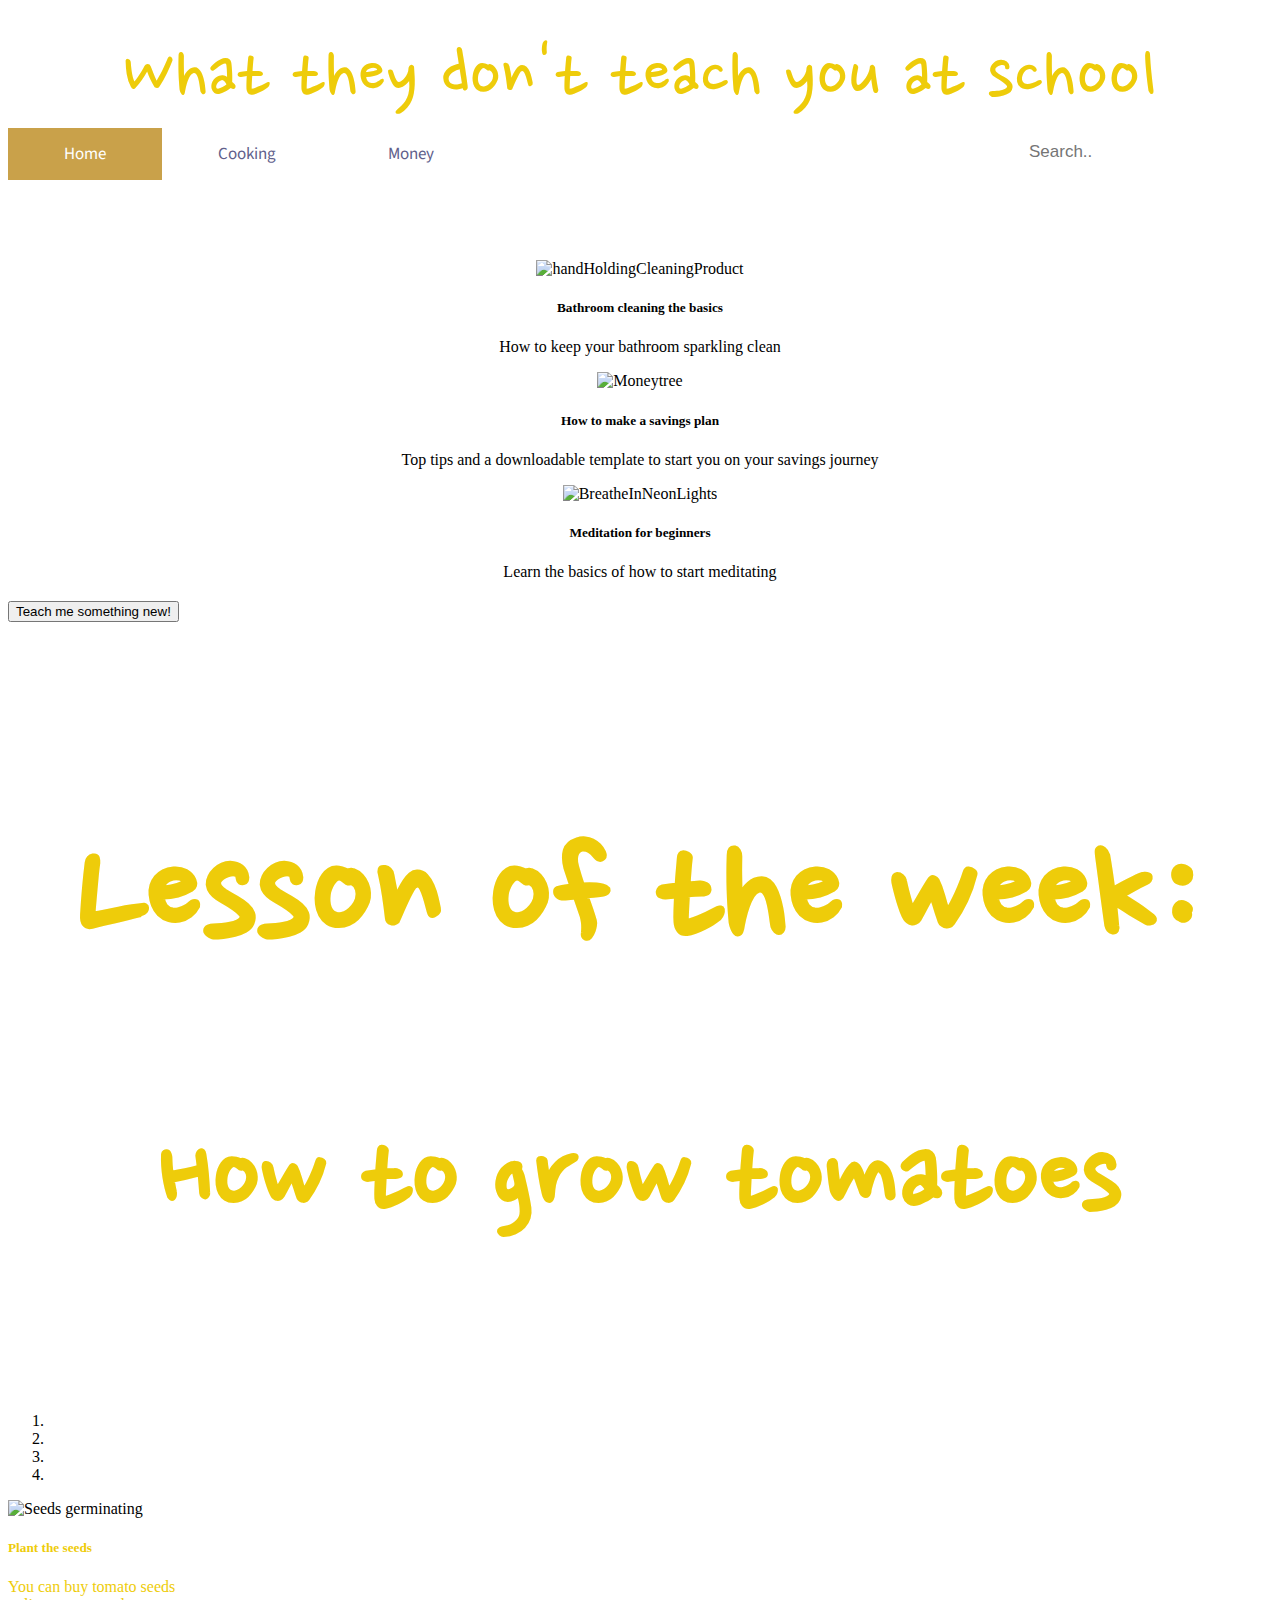
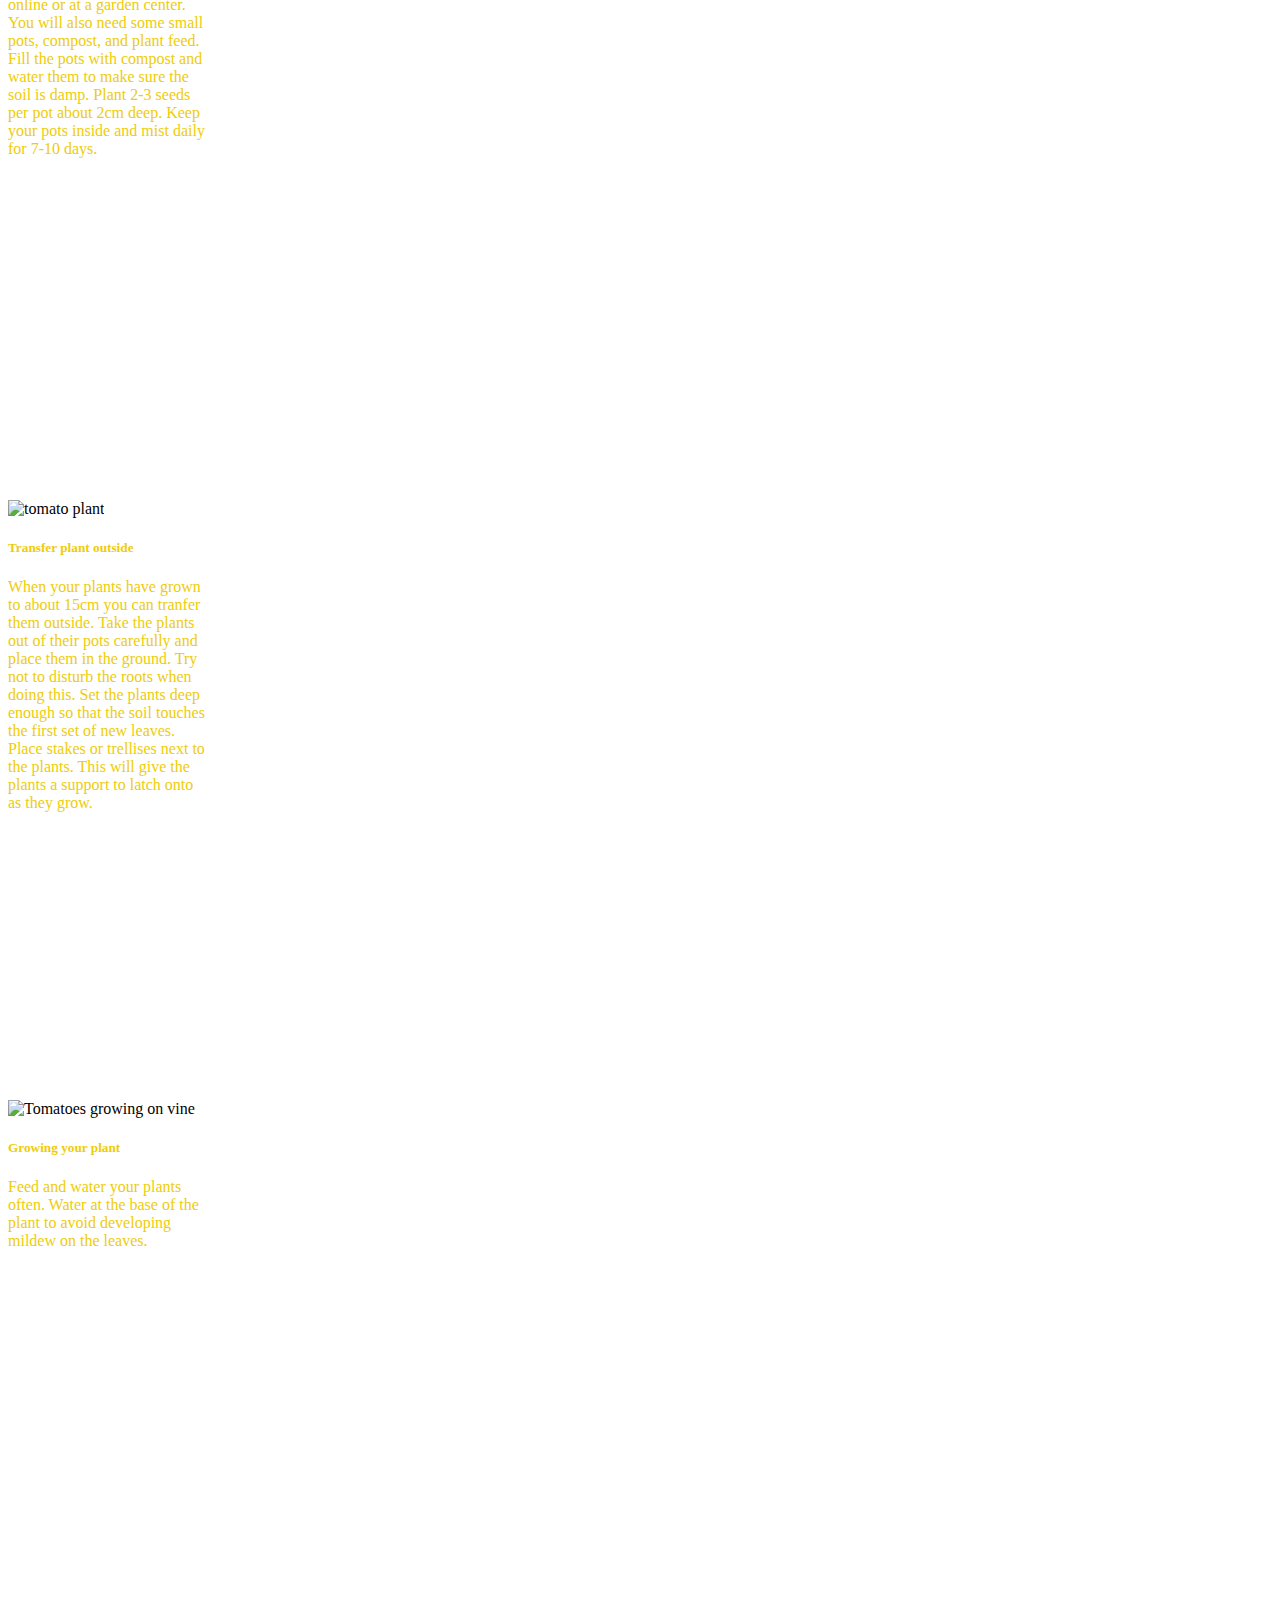
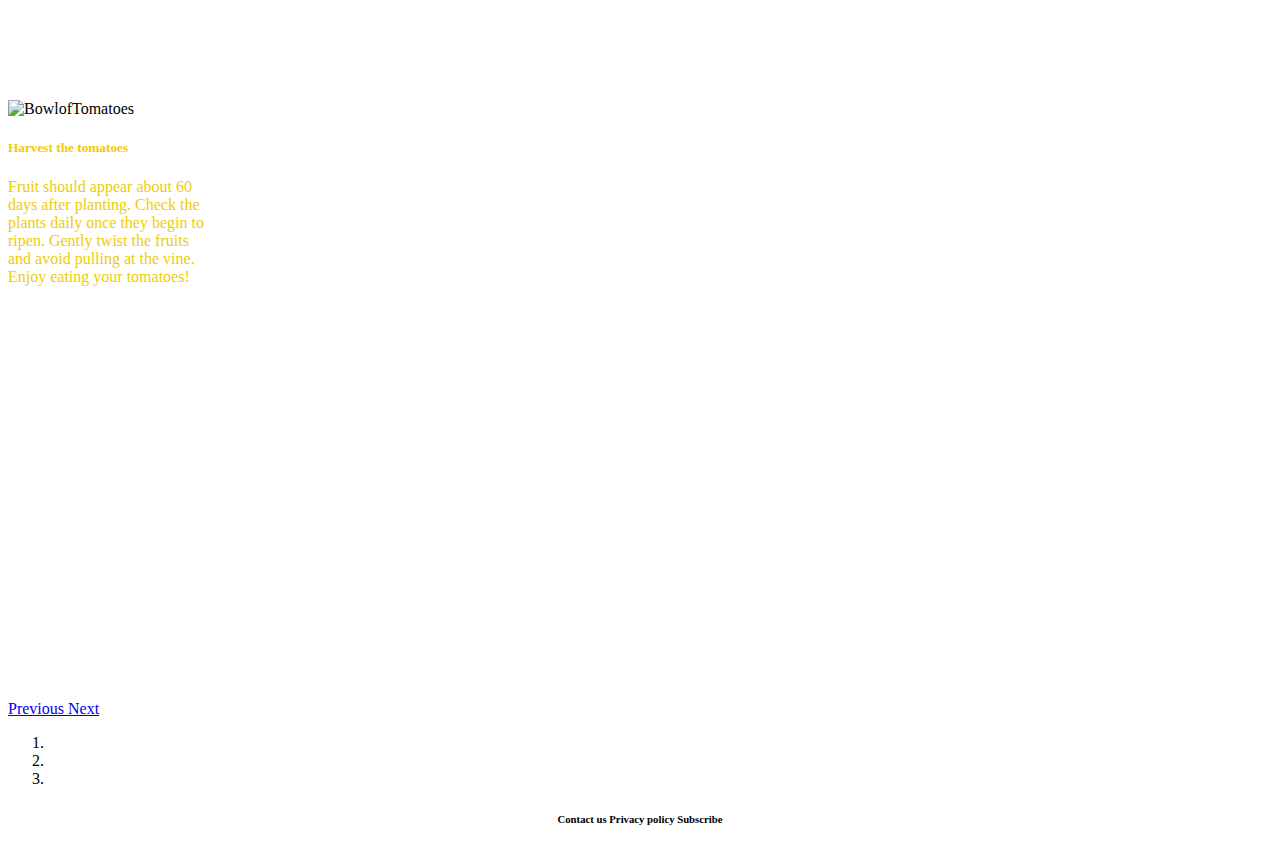
==== commit a0a247d0: "update cooking page" ====
--- a/index.html
+++ b/index.html
@@ -13,12 +13,12 @@
         What they don't teach you at school
         <div class="topnav">
           <a class="active" href="#Home">Home</a>
-          <a href="cleaning.html">Cleaning</a>
+          <!-- <a href="cleaning.html">Cleaning</a> -->
           <a href="cooking.html">Cooking</a>
-          <a href="law.html">Law</a>
-          <a href="lifeskills.html">Life skills</a>
+          <!-- <a href="law.html">Law</a> -->
+          <!-- <a href="lifeskills.html">Life skills</a> -->
           <a href="money.html">Money</a>
-          <a href="wellbeing.html">Wellbeing</a>
+          <!-- <a href="wellbeing.html">Wellbeing</a> -->
           <input type="text" placeholder="Search..">
         </div>
     </header> 
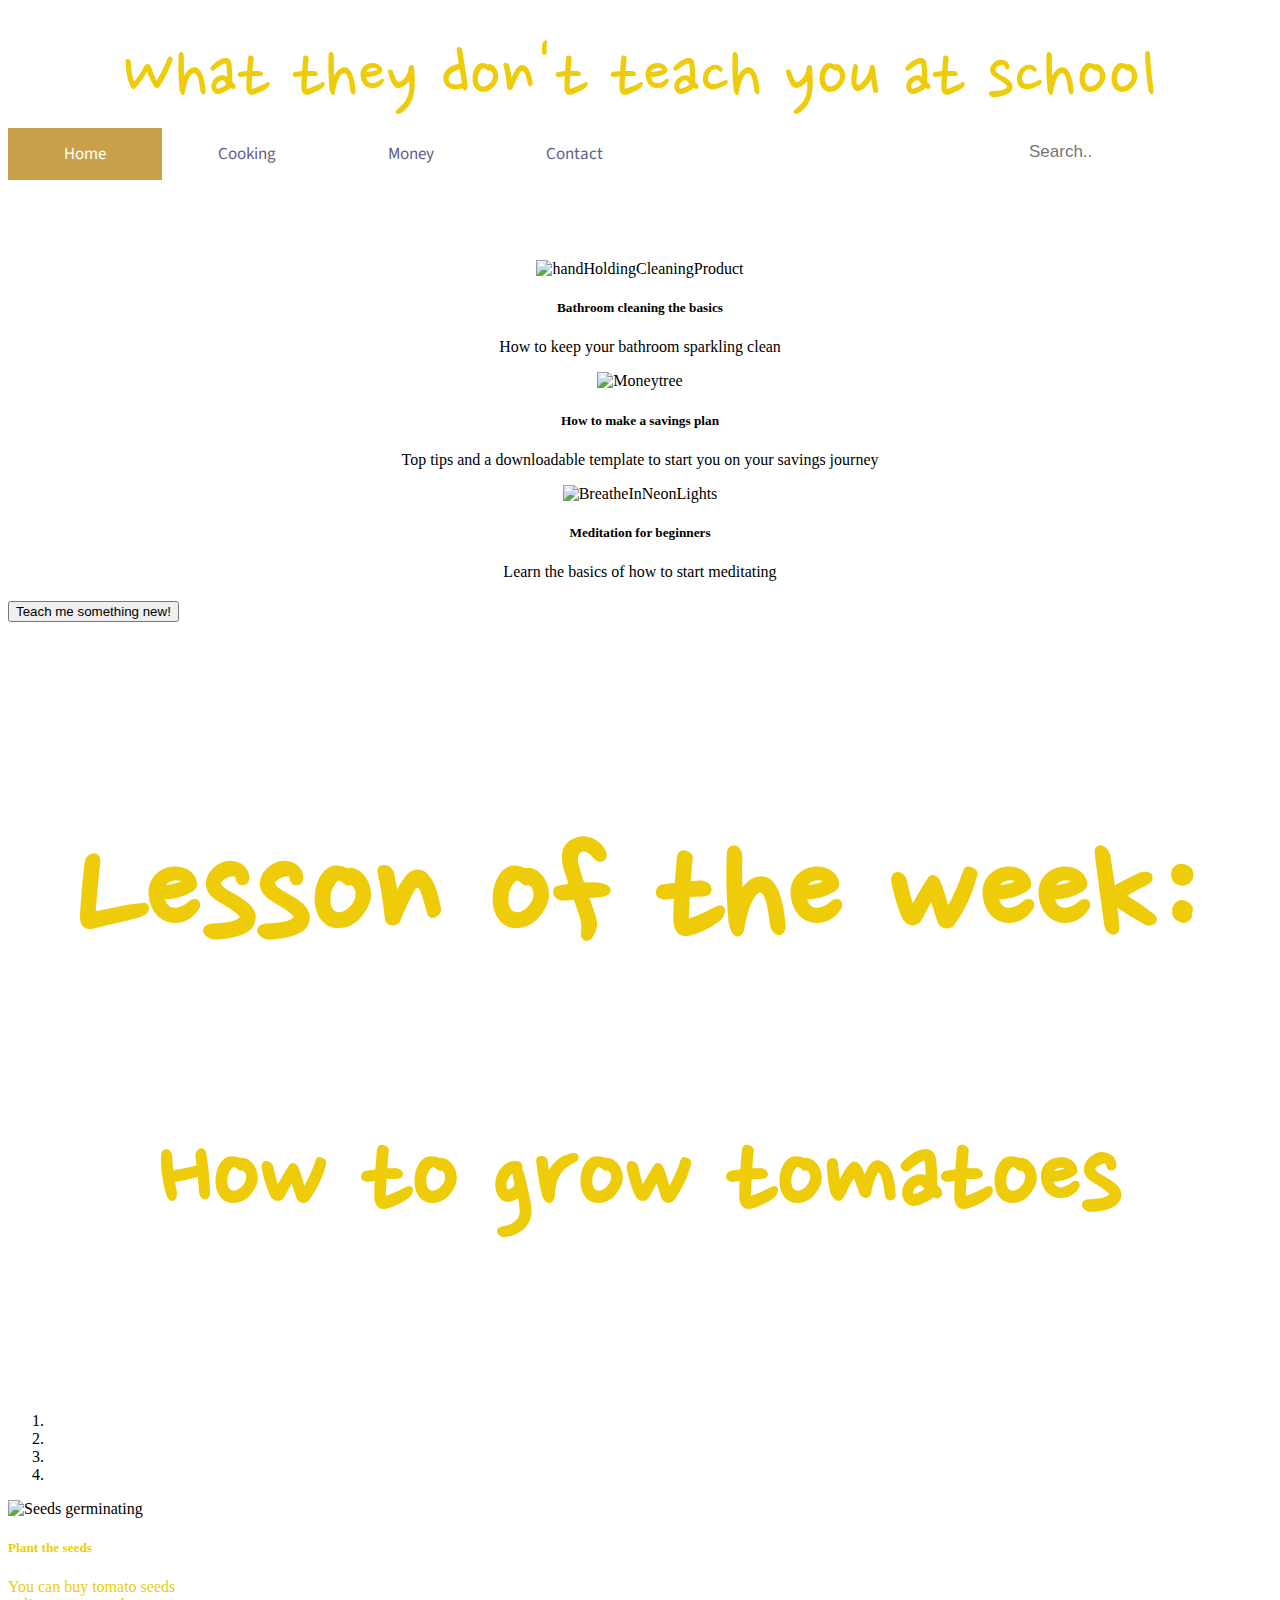
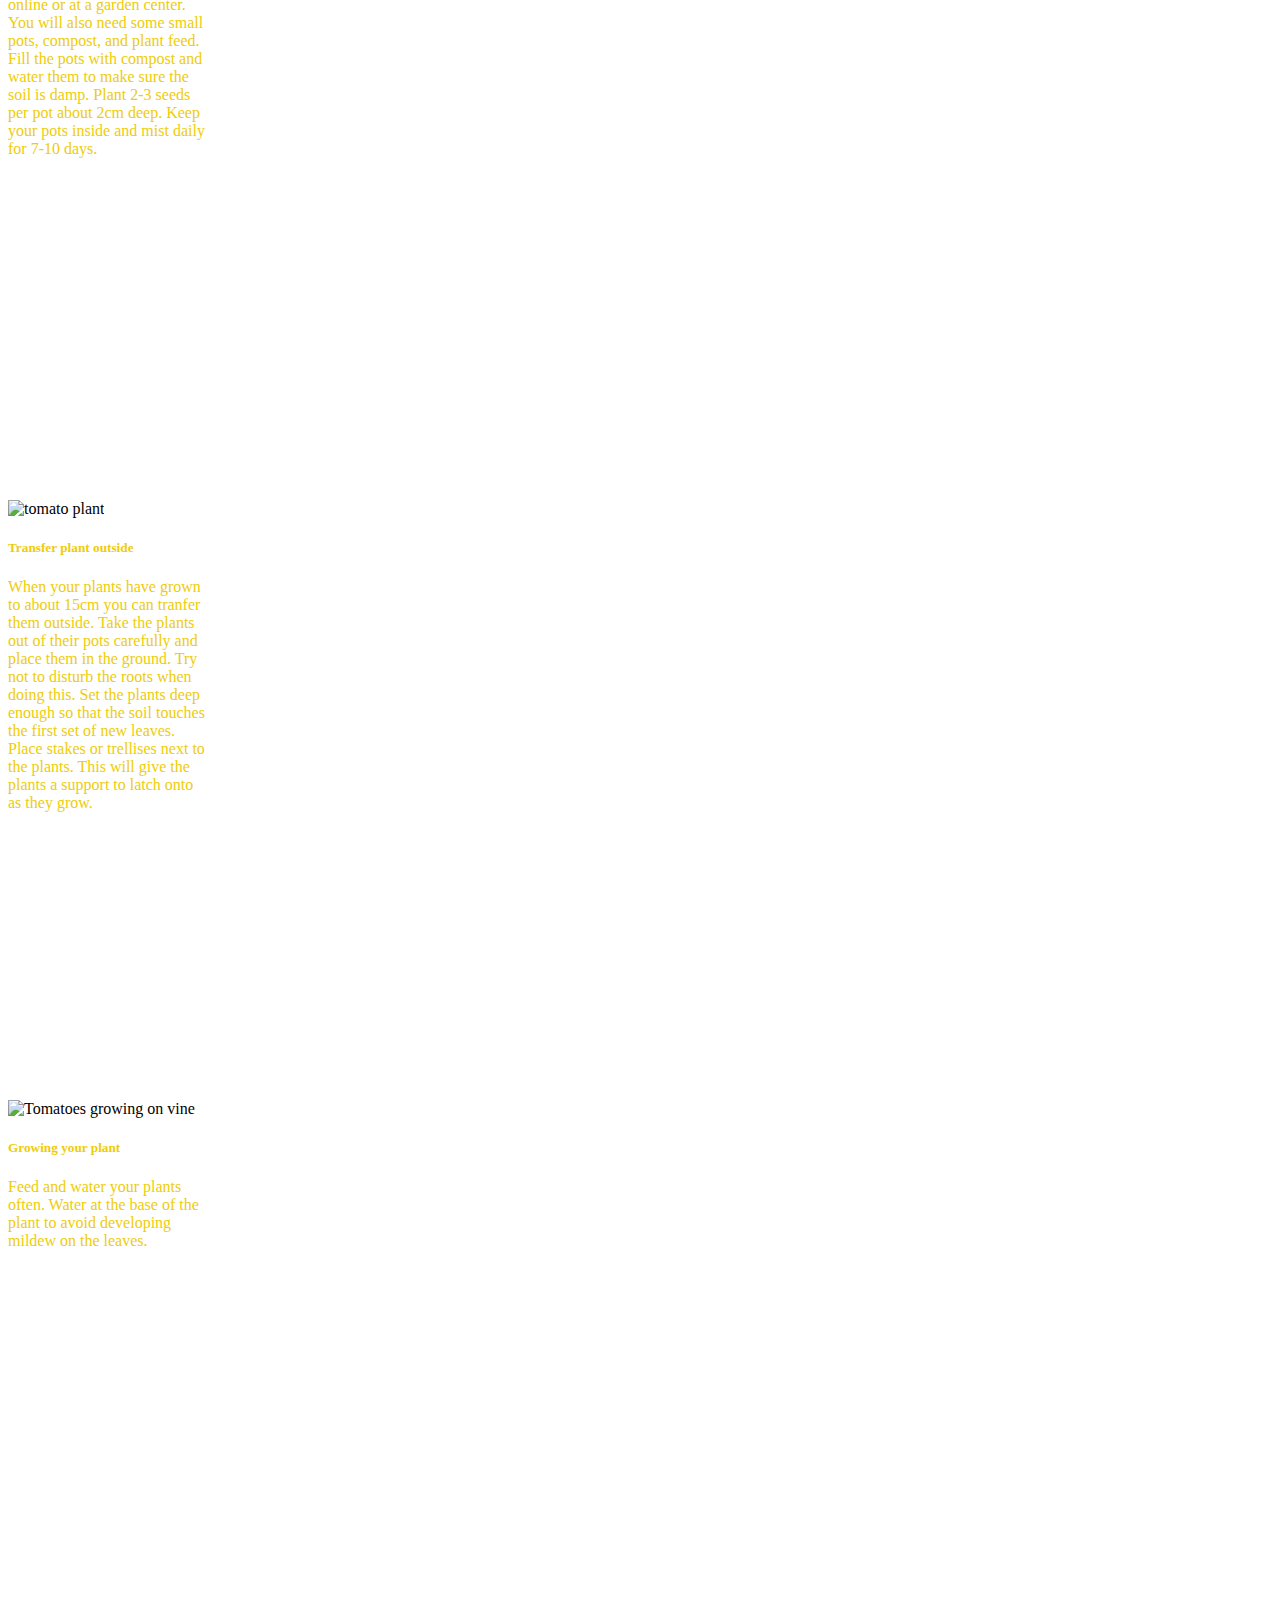
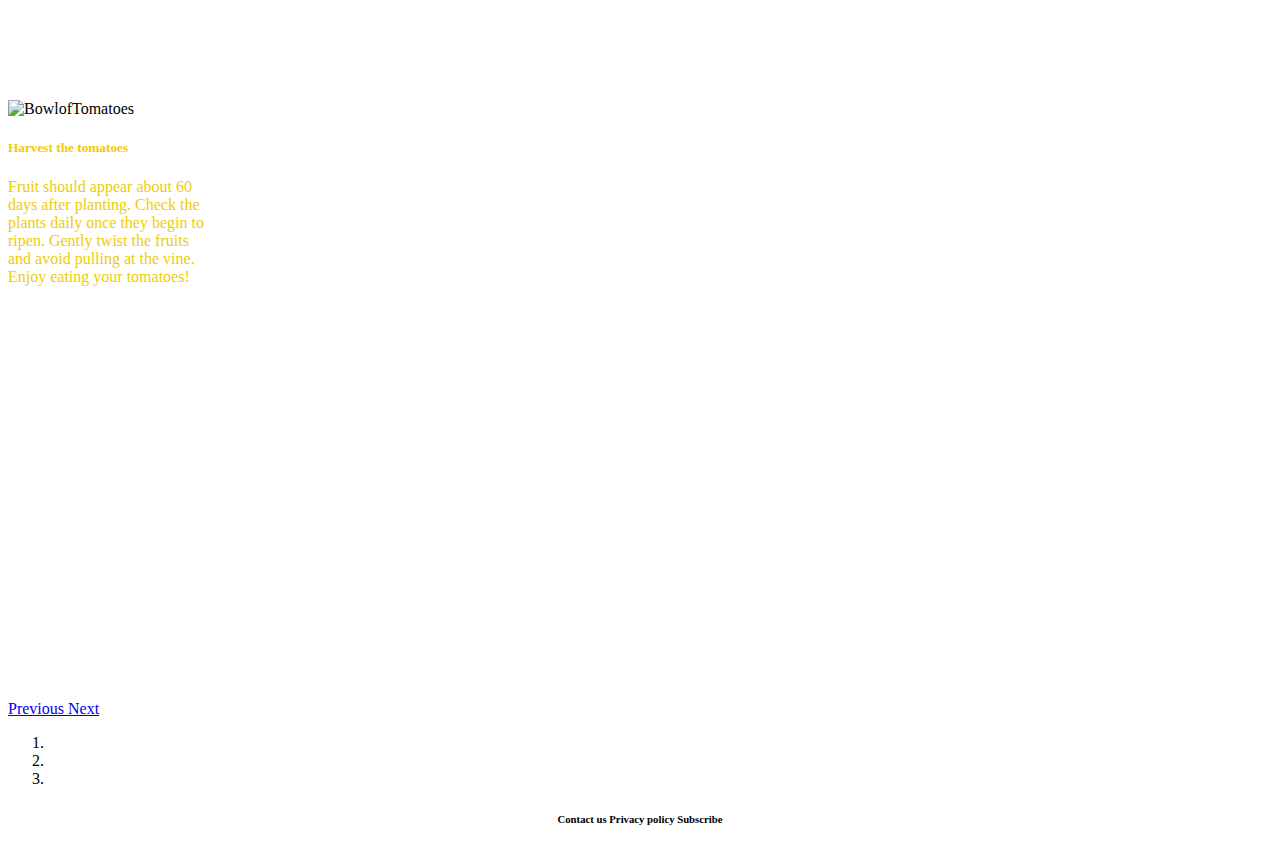
==== commit e90cd521: "add contact page" ====
--- a/index.html
+++ b/index.html
@@ -6,6 +6,7 @@
         <link rel= "stylesheet" href= "main.css">
         <link rel="stylesheet" href="https://stackpath.bootstrapcdn.com/bootstrap/4.5.0/css/bootstrap.min.css" integrity="sha384-9aIt2nRpC12Uk9gS9baDl411NQApFmC26EwAOH8WgZl5MYYxFfc+NcPb1dKGj7Sk" crossorigin="anonymous">
         <title> What they don't teach you at school </title>
+        
         
 </head>
 <body class=body>
@@ -18,6 +19,7 @@
           <!-- <a href="law.html">Law</a> -->
           <!-- <a href="lifeskills.html">Life skills</a> -->
           <a href="money.html">Money</a>
+          <a href="content.html">Contact</a>
           <!-- <a href="wellbeing.html">Wellbeing</a> -->
           <input type="text" placeholder="Search..">
         </div>
--- a/main.css
+++ b/main.css
@@ -327,7 +327,9 @@
 
 .title-mp {
    text-align: center;
-   font-size: 40px;
+   font-size: 60px;
+   font-family: 'Nanum Pen Script', cursive;
+   color: white;
 }
 
 .article {
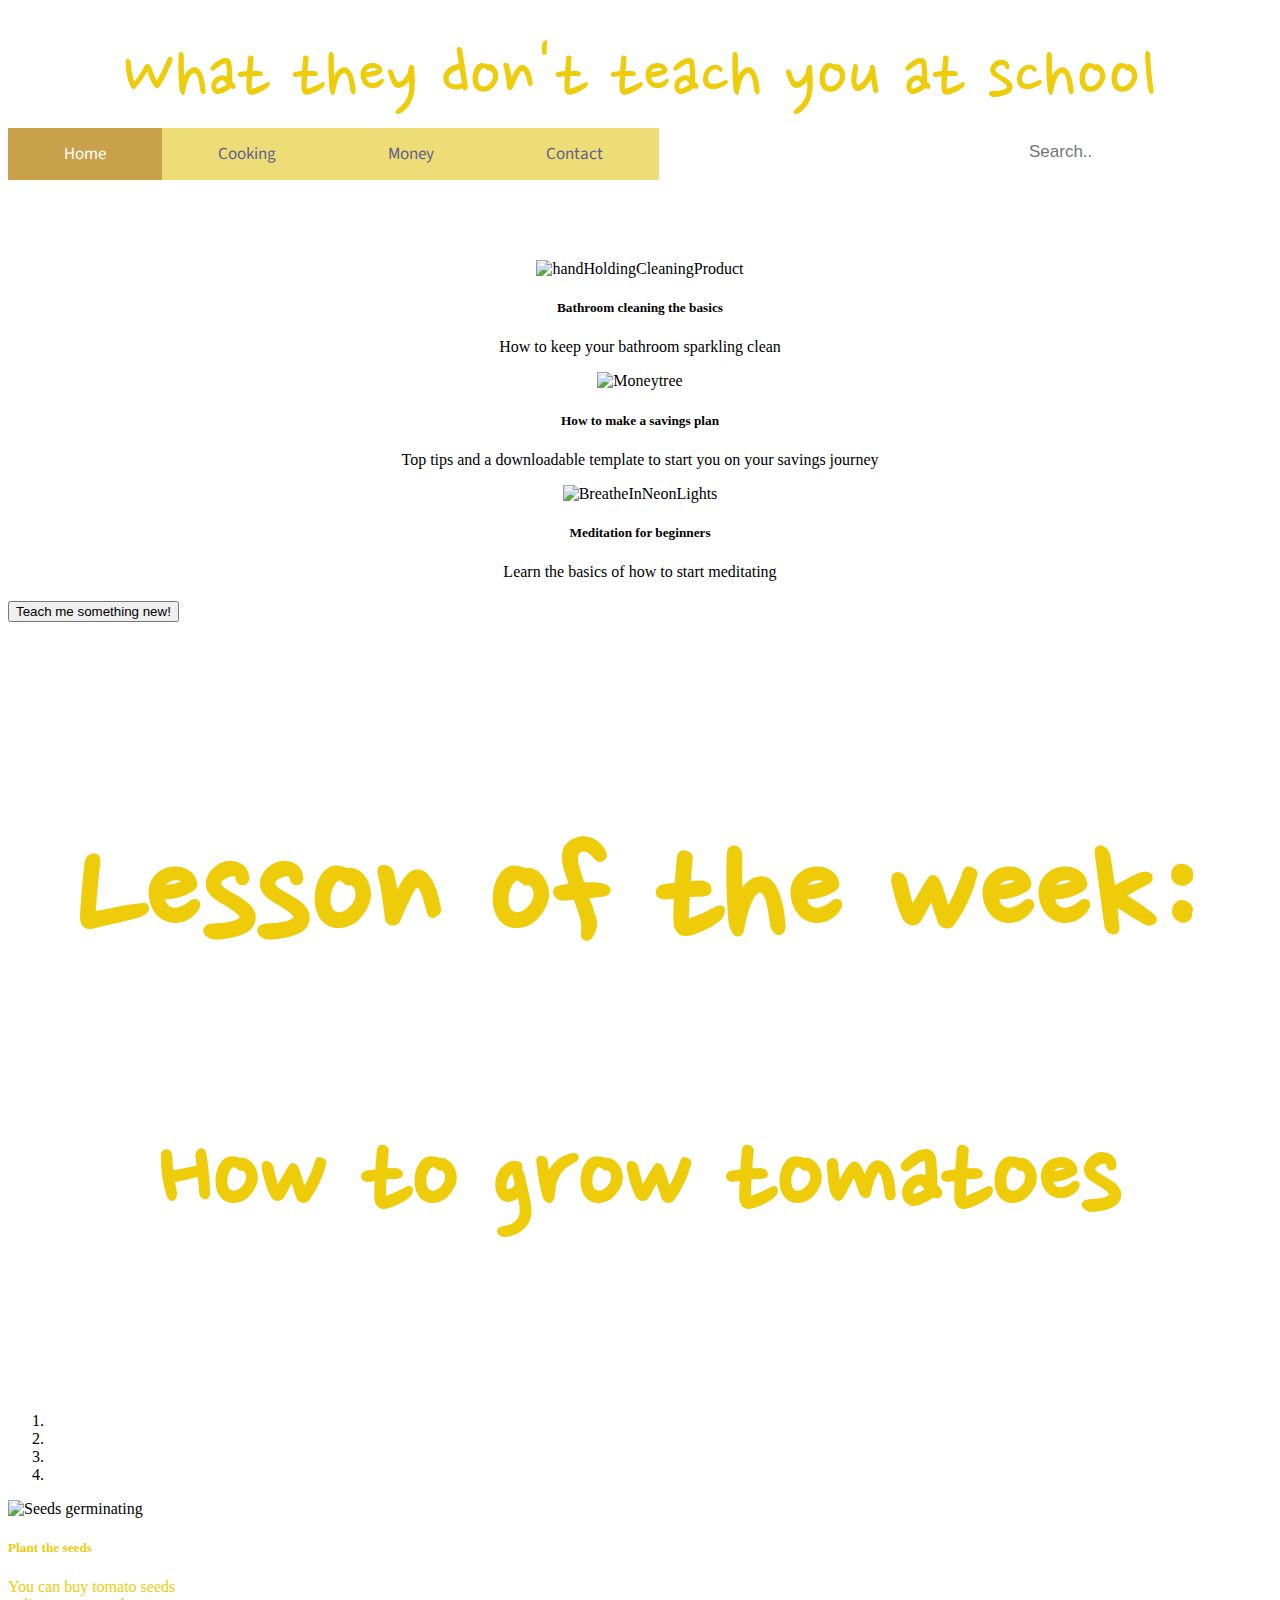
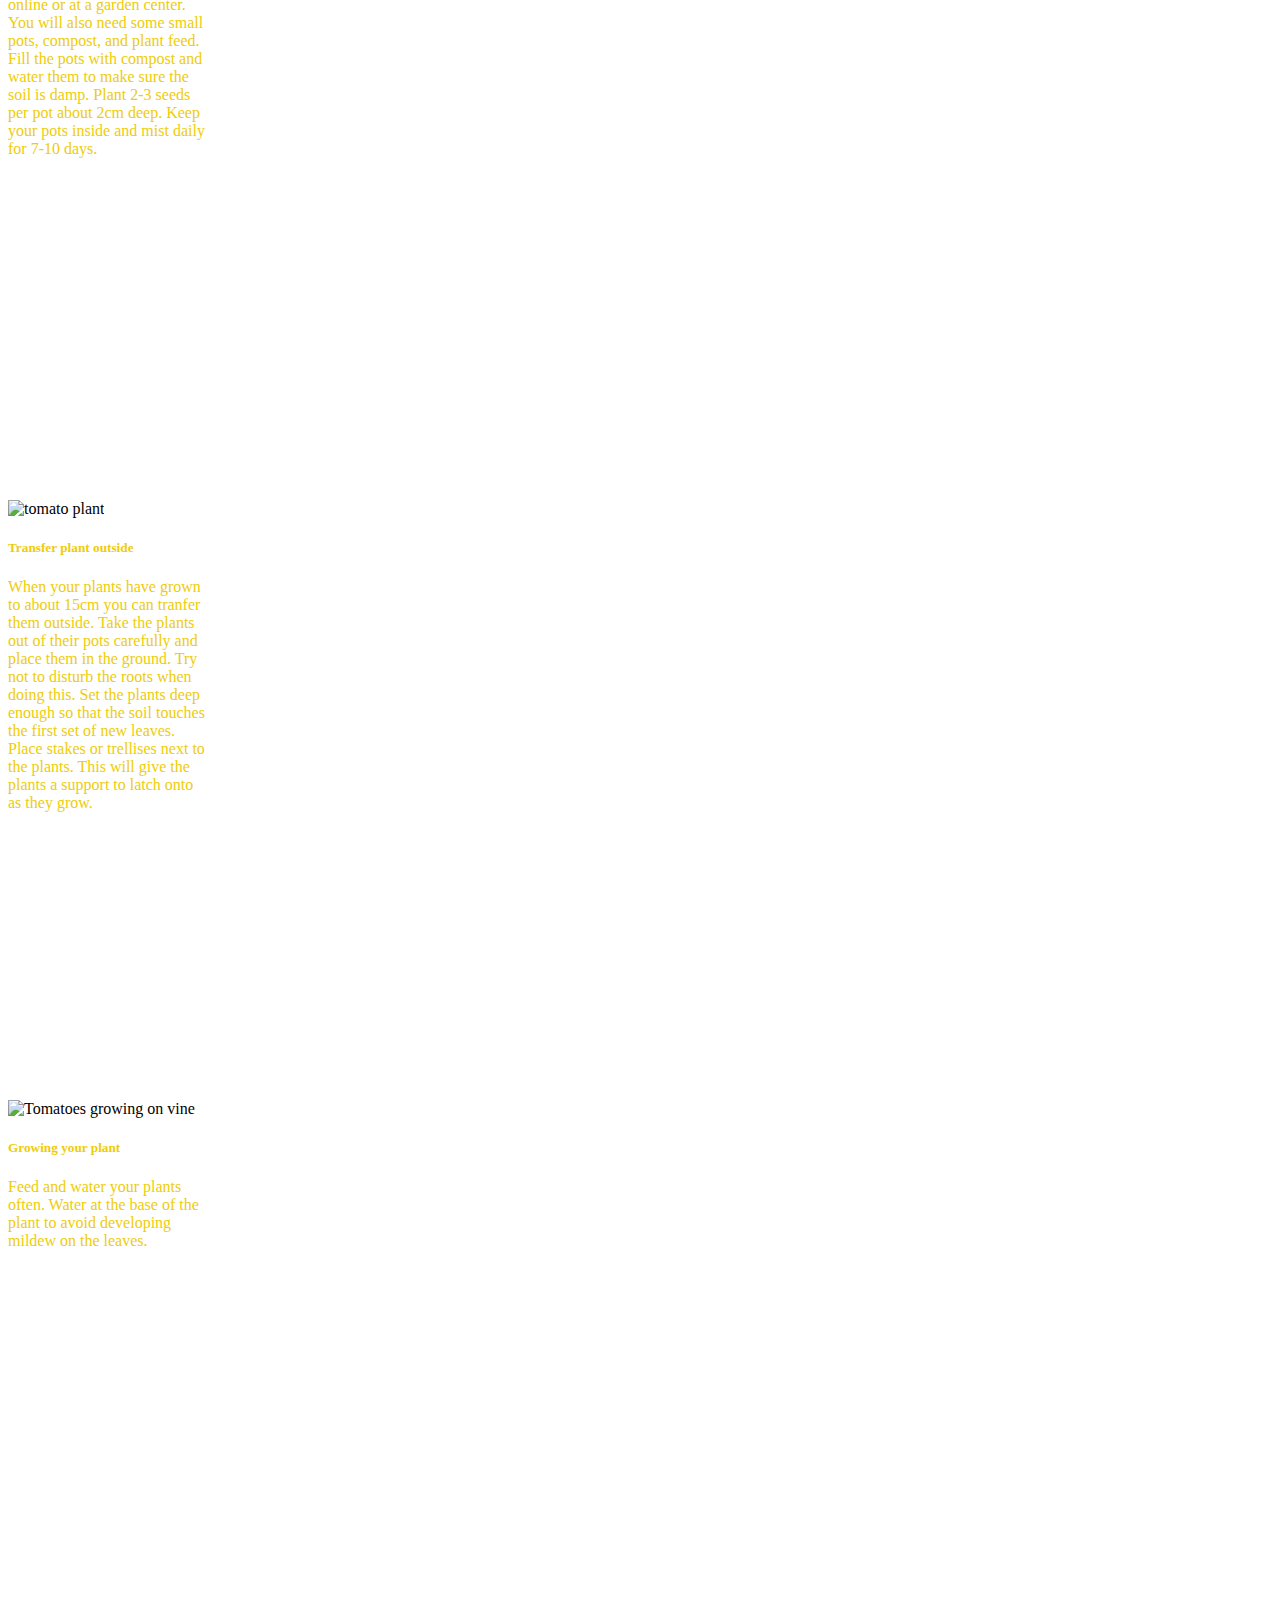
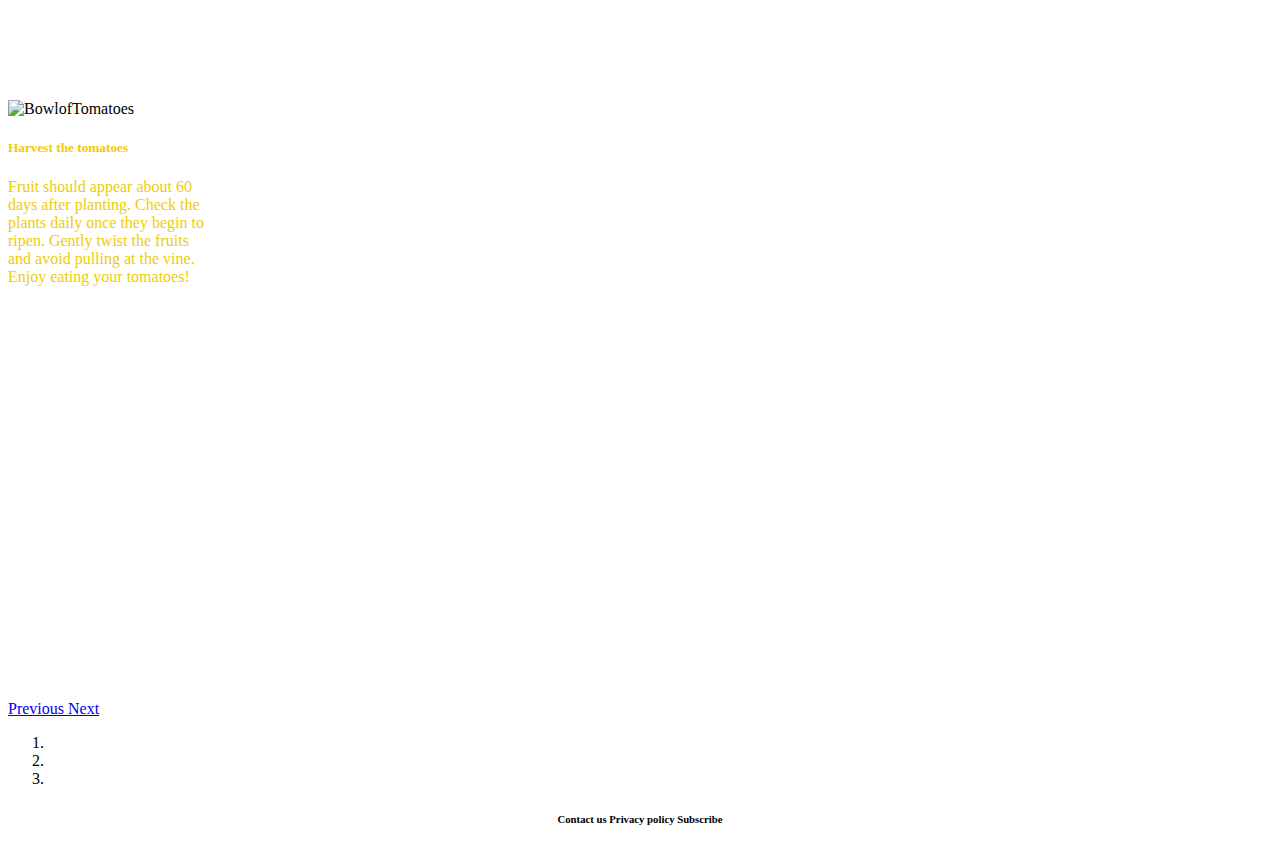
==== commit 031bea65: "Update index.html" ====
--- a/index.html
+++ b/index.html
@@ -19,7 +19,7 @@
           <!-- <a href="law.html">Law</a> -->
           <!-- <a href="lifeskills.html">Life skills</a> -->
           <a href="money.html">Money</a>
-          <a href="content.html">Contact</a>
+          <a href="contact.html">Contact</a>
           <!-- <a href="wellbeing.html">Wellbeing</a> -->
           <input type="text" placeholder="Search..">
         </div>
--- a/main.css
+++ b/main.css
@@ -29,6 +29,7 @@
     padding: 14px 56px;
     text-decoration: none;
     font-size: 17px;
+    background-color: rgb(238, 220, 119);
   }
   
   /* Change the color of links on hover */
@@ -329,7 +330,7 @@
    text-align: center;
    font-size: 60px;
    font-family: 'Nanum Pen Script', cursive;
-   color: white;
+   color:  rgba(238, 204, 10);
 }
 
 .article {
